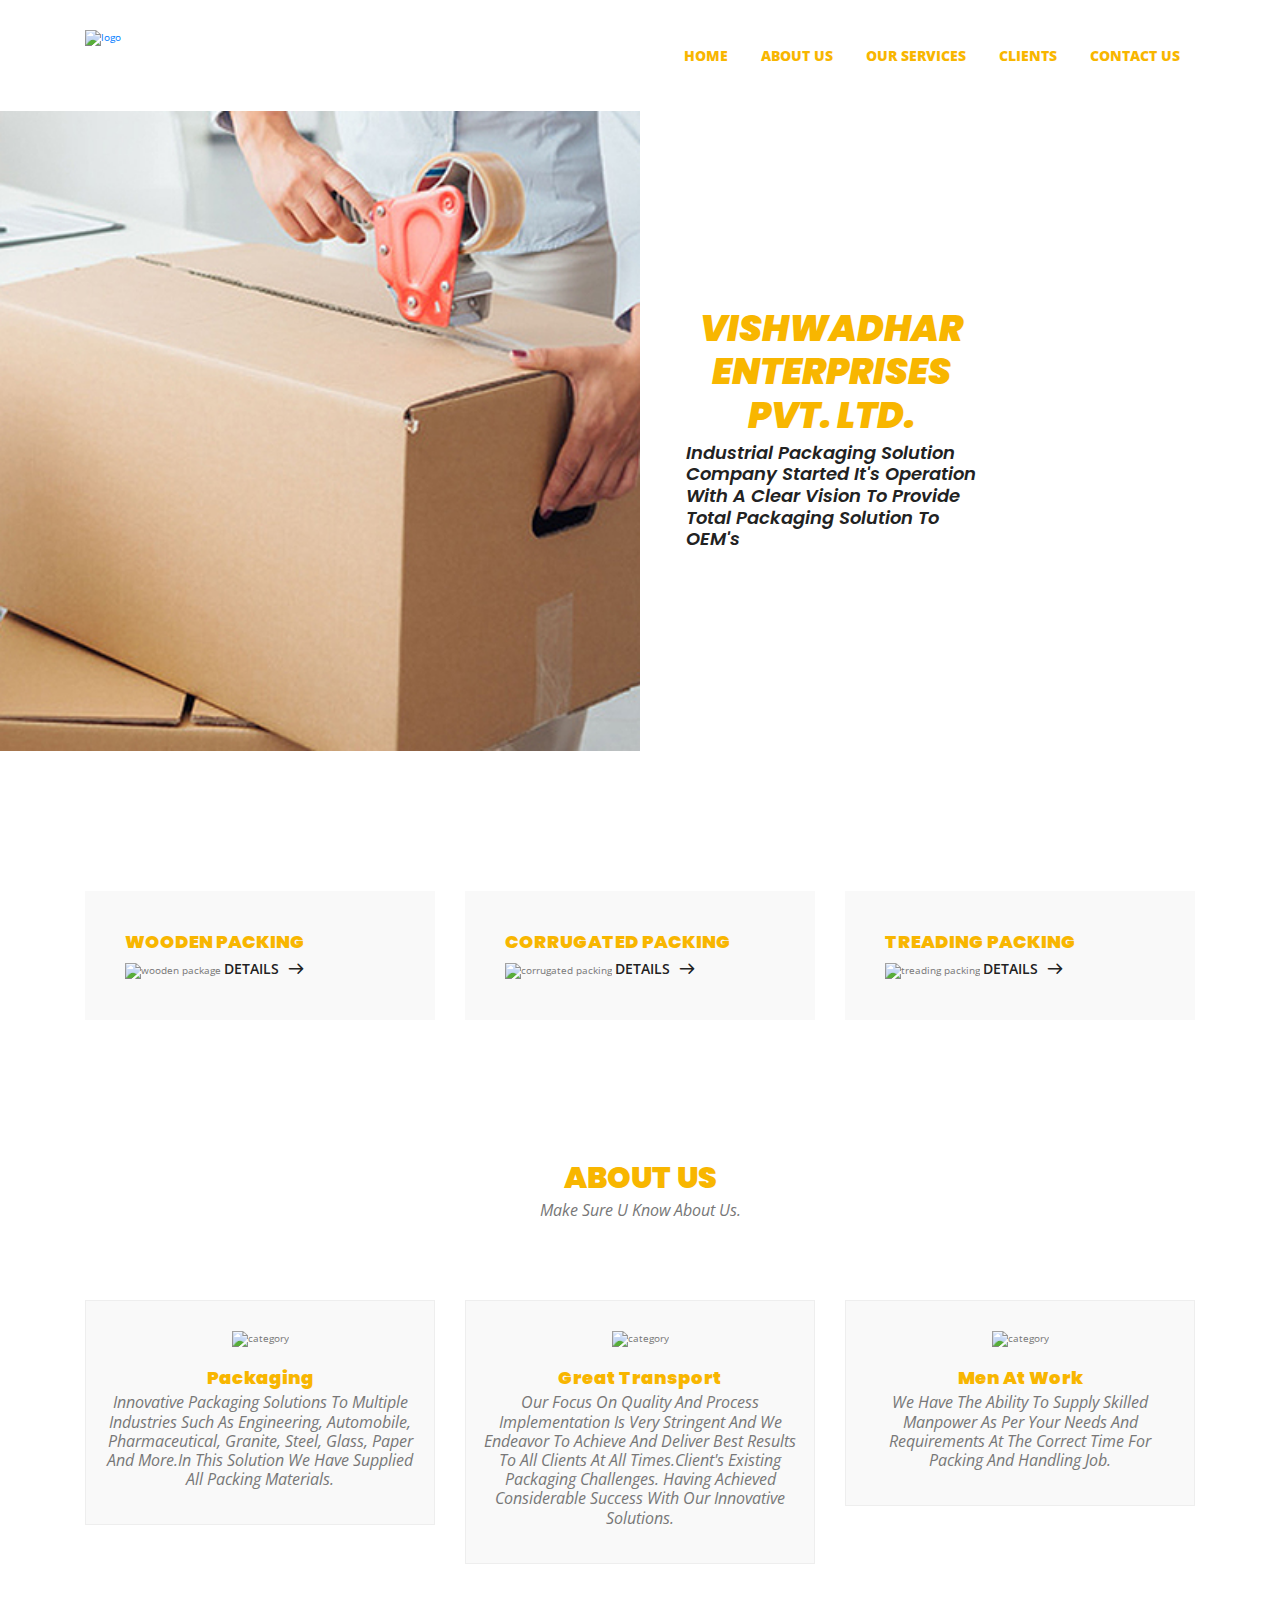
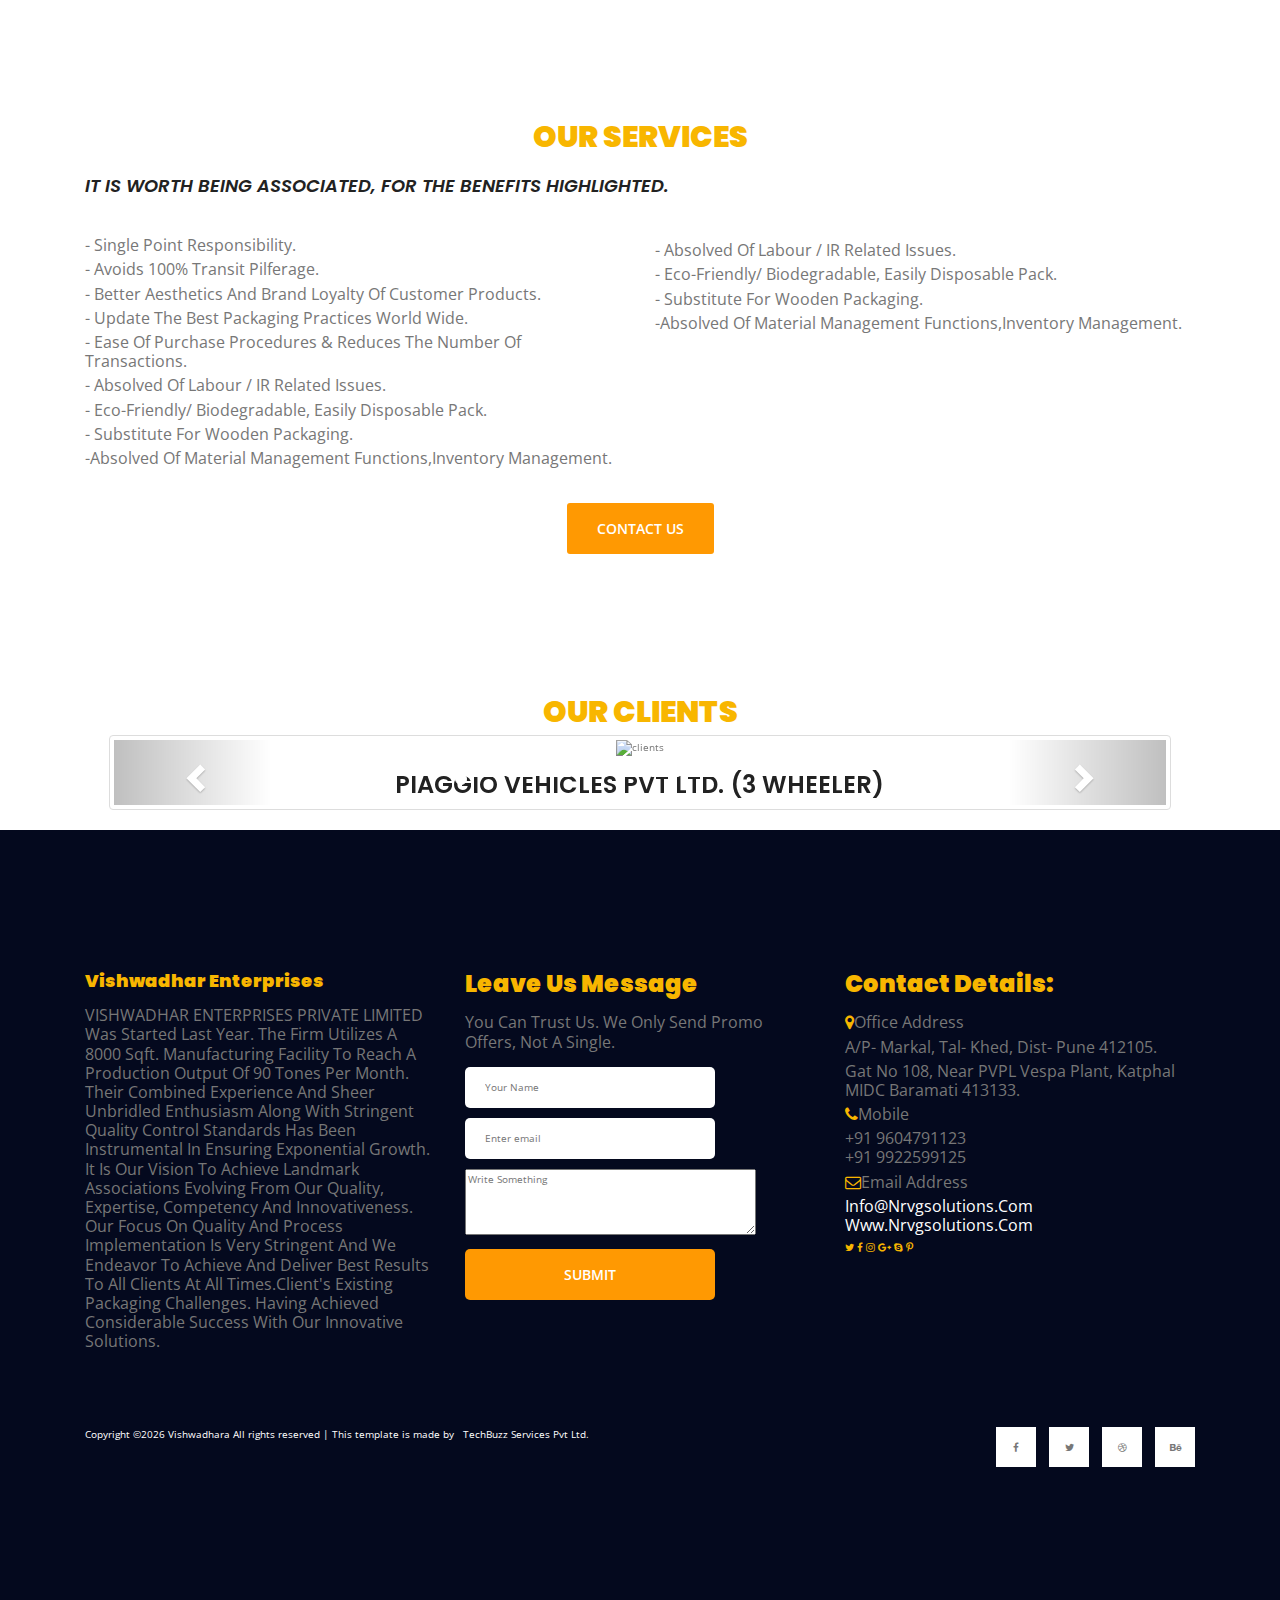
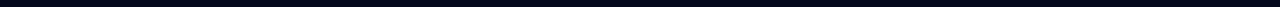
==== Vishwadhara/index.html @ 0bbb14b2 "Add vishwadhara project" ====
<!DOCTYPE html>
<html lang="en">
<head>
    <!-- Required Meta Tags -->
    <meta charset="UTF-8">
    <meta name="viewport" content="width=device-width, initial-scale=1.0">
    <meta http-equiv="X-UA-Compatible" content="ie=edge">
	<meta charset="utf-8">
  <meta name="viewport" content="width=device-width, initial-scale=1">
  <link rel="stylesheet" href="https://maxcdn.bootstrapcdn.com/bootstrap/3.4.0/css/bootstrap.min.css">
  <script src="https://ajax.googleapis.com/ajax/libs/jquery/3.3.1/jquery.min.js"></script>
  <script src="https://maxcdn.bootstrapcdn.com/bootstrap/3.4.0/js/bootstrap.min.js"></script>

    <!-- Page Title -->
    <title>Vishwadhar</title>

    <!-- Favicon -->
    <link rel="shortcut icon" href="C:\Users\m\Desktop\html\Vishwadhar\assets\images\logo\download.png" type="image/x-icon">

    <!-- CSS Files -->
	
    <link rel="stylesheet" href="assets/css/animate-3.7.0.css">
    <link rel="stylesheet" href="assets/css/font-awesome-4.7.0.min.css">
    <link rel="stylesheet" href="assets/fonts/flat-icon/flaticon.css">
    <link rel="stylesheet" href="assets/css/bootstrap-4.1.3.min.css">
    <link rel="stylesheet" href="assets/css/owl-carousel.min.css">
    <link rel="stylesheet" href="assets/css/nice-select.css">
    <link rel="stylesheet" href="assets/css/style.css">
</head>
<style>

.carousel-inner img {
  margin: auto;
}
#logo{
	width:150%;
}

@media screen and (min-width: 480px) {
  #logo{
	width:50%;
}
}

</style>

	
	

<body>
    <!-- Preloader Starts -->
    <div class="preloader" >
        <div class="spinner"></div>
    </div>
    <!-- Preloader End -->

    <!-- Header Area Starts -->
<header class="header-area main-header" >
        <div class="container">
            <div class="row">
                <div class="col-lg-2">
                    <div class="logo-area">
                        <a href="index.html"><img src="" alt="logo" id="logo"></a>
                    </div>
                </div>
                <div class="col-lg-10"  >
                    <div class="custom-navbar" >
					
                        <span></span>
                        <span></span>
                        <span></span>
                    </div>  
                    <div class="main-menu" >
                        <ul>
                            <li class="active"><a href="index.html"><b>HOME</b></a></li>
                            <li><a href="#about"><b>ABOUT US</b></a></li>
                            <li><a href="#our service"><b>OUR SERVICES</b></a></li>
                            
                            <li><a href="#clients"><b>CLIENTS</b></a></li>
                            <li><a href="#contact"><b>CONTACT US</b></a></li>
                        </ul>
                    </div>
                </div>
            </div>
        </div>
    </header>
    <!-- Header Area End -->

    <!-- Banner Area Starts -->
    <section class="banner-area">
        <div class="container-fluid">
            <div class="row">
                <div class="col-lg-6 px-0">
                    <div class="banner-bg"></div>
                </div>
                <div class="col-lg-6 align-self-center">
                    <div class="banner-text">
                        <h1><b><Center><i><strong>VISHWADHAR ENTERPRISES PVT. LTD.</strong></i></b></center></h1>
                        <h4><i>Industrial Packaging Solution company started it's operation with a clear vision to provide Total Packaging Solution to OEM's</i></h4>
						</div>
                </div>
            </div>
        </div>
    </section>
    <!-- Banner Area End -->

 

    <!-- Feature Area Starts -->
    <section class="feature-area section-padding2">
        <div class="container">
            <div class="row">
                <div class="col-lg-4">
                    <div class="single-feature mb-4 mb-lg-0">
					<h4> <b>WOODEN PACKING</b></h4>
                        <img src="C:\Users\m\Desktop\html\Vishwadhar\assets\images\wooden1.jpg"alt="wooden package"">
                        
                        <a href="WoodenPackaging.html" class="secondary-btn">Details<span class="flaticon-next"></span></a>
                    </div>
                </div>
                <div class="col-lg-4">
                    <div class="single-feature mb-4 mb-lg-0">
                        <h4><b>CORRUGATED PACKING</b></h4>
						<img src="C:\Users\m\Desktop\html\Vishwadhar\assets\images\The-Future-of-Corrugated-Board-Packaging-to-2019.jpg"alt="corrugated packing">
                        
                        <a href="corrugated-packing.html" class="secondary-btn">Details<span class="flaticon-next"></span></a>
                    </div>
                </div>
                <div class="col-lg-4">
                    <div class="single-feature">
                        <h4><b>TREADING PACKING</b></h4>
                        <img src="C:\Users\m\Desktop\html\Vishwadhar\assets\images\corrugnatedplastic_06-07-2018_1530867051_09-07-2018_1531126106.jpg"alt="treading packing">
                        <a href="Treading.html" class="secondary-btn">Details<span class="flaticon-next"></span></a>
                    </div>
                </div>
            </div>
        </div>
    </section>
    <!-- Feature Area End -->

    <!-- Category Area Starts -->
    <section class="category-area section-padding">
        <div class="container">
            <div class="row">
                <div class="col-lg-12">
                    <div class="section-top text-center">
                        <h2 id="about"><b>ABOUT US</b></h2>
                        <h5><i>Make sure u know about us.</i></h5>
                    </div>
                </div>
            </div>
            <div class="row">
                <div class="col-md-4">
                    <div class="single-category text-center mb-4">
                        <img src="C:\Users\m\Desktop\html\Vishwadhar\assets\images\800px_COLOURBOX31134327.jpg" alt="category">
                        <h4><b>Packaging</b></h4>
                        <h5><i>Innovative packaging solutions to multiple industries such as Engineering, Automobile, Pharmaceutical, Granite, Steel, Glass, Paper and more.In this solution we have supplied all packing materials.</i></h5>
                    </div>
                </div>
                <div class="col-md-4">
                    <div class="single-category text-center mb-4">
                        <img src="C:\Users\m\Desktop\html\Vishwadhar\assets\images\transportation-icon.png" alt="category">
                        <h4><b>Great Transport</b></h4>
                        <h5><i>Our focus on quality and process implementation is very stringent and we endeavor to achieve and deliver best results to all clients at all times.Client's existing packaging challenges. Having achieved considerable success with our innovative solutions.</i></h5>
                    </div>
                </div>
                <div class="col-md-4">
                    <div class="single-category text-center mb-4">
                        <img src="C:\Users\m\Desktop\html\Vishwadhar\assets\images\maw-service-icon-labour-hire-300x225.png" alt="category">
                        <h4><b>Men At Work</b></h4>
                        <h5><i>We have the ability to supply skilled manpower as per your needs and requirements at the correct time for packing and handling job.</i></h5>
                    </div>
                </div>
            </div>
        </div>
    </section>
    <!-- Category Area End -->

    <!-- Jobs Area Starts -->
    <section class="jobs-area section-padding3">
        <div class="container">
            <div class="row">
                <div class="col-lg-12">
                    <div class="jobs-title">
					<h2 id="our service"> <center><b>OUR SERVICES</b></center></h2>
					    <br>
                      <h4><i>IT IS WORTH BEING ASSOCIATED, FOR THE BENEFITS HIGHLIGHTED.</i></h4>  
                    </div>
                </div>
            </div>
			<div class="row">
			<div class="col-lg-6">
                                        <h5>- Single point responsibility.</h5>
										<h5>- Avoids 100% Transit pilferage.</h5>
										<h5>- Better aesthetics and Brand loyalty of customer Products.</h5>
										<h5>- Update the best packaging practices world wide.</h5>
										<h5>- Ease of purchase procedures & reduces the number of transactions.</h5>
										<h5>- Absolved of Labour / IR related issues.</h5>
										<h5>- Eco-Friendly/ biodegradable, easily disposable pack.</h5>
                                        <h5> - Substitute for wooden packaging.</h5>
										<h5> -Absolved of material management functions,inventory management.</h5>
                                        
                                    
								
                
             </div>
			 <div class="col-lg-6">
			                             <h5></h5>
			                            <h5>- Absolved of Labour / IR related issues.</h5>
										<h5>- Eco-Friendly/ biodegradable, easily disposable pack.</h5>
                                        <h5> - Substitute for wooden packaging.</h5>
										<h5> -Absolved of material management functions,inventory management.</h5>
                                
                            </div>
            </div>
        </div>
                    
                </div>
            </div>
            <div class="more-job-btn mt-5 text-center">
                <a href="#contact" class="template-btn">Contact Us</a>
            </div>
        </div>
    </section>
    <!-- Jobs Area End -->

 

    <!-- Employee Area Starts -->
	<h2 id="clients"><center><b> OUR CLIENTS </b></center></h2>
	<div class="row">
	<div class="col-lg-1">
	</div>
	<div class="col-lg-10">
       <div class="thumbnail">
          <div id="myCarousel" class="carousel slide" data-ride="carousel">
    <!-- Indicators -->
       <ol class="carousel-indicators">
      <li data-target="#myCarousel" data-slide-to="0" class="active"></li>
      <li data-target="#myCarousel" data-slide-to="1"></li>
      <li data-target="#myCarousel" data-slide-to="2"></li>
      <li data-target="#myCarousel" data-slide-to="3"></li>
      <li data-target="#myCarousel" data-slide-to="4"></li>
      <li data-target="#myCarousel" data-slide-to="5"></li>
      <li data-target="#myCarousel" data-slide-to="6"></li>
      <li data-target="#myCarousel" data-slide-to="7"></li>
      </ol>

    <!-- Wrapper for slides -->
    <div class="carousel-inner img">
      <div class="item active">
	  <div class="image-center">
        <center><img src="C:\Users\m\Desktop\html\Vishwadhar\assets\images\piaggio.png" alt="clients" align="self-center";></center>
      </div><br>
	  <center><h3> PIAGGIO VEHICLES PVT LTD. (3 WHEELER)</h3></center>
	  </div>

      <div class="item">
      	<div class="image center">
        <center><img src="C:\Users\m\Desktop\html\Vishwadhar\assets\images\piaggio.png" alt="clients"></center>
        </div><br>
        <center><h3>PIAGGIO VEHICLES PVT LTD.(VESPA)</h3></center>
      </div>
    
      <div class="item">
	  <div class="image center">
        <center><img src="C:\Users\m\Desktop\html\Vishwadhar\assets\images\cdkpack.jpg" alt="clients"></center>
      </div><br>
       <center> <h3>CKDPACK.COM GLOBAL PACKING AND LOGISTICS.</h3></center>
      </div>
      <div class="item">
	  <div class="image center">
        <center><img src="C:\Users\m\Desktop\html\Vishwadhar\assets\images\subod.jpg" alt="clients"></center>
      </div><br>
        <center><h3>SUBODHAN CAPACITORS PVT. LTD.</h3></center>
      </div>
      <div class="item">
	  <div class="image center">
        <center><img src="C:\Users\m\Desktop\html\Vishwadhar\assets\images\crystal.jpg" alt="clients"></center>
      </div><br>
        <center><h3>CRYSTAL INDUSTRIAL SYNDICATE PVT. LTD.</h3></center>
      </div>
      <div class="item">
	  <div class="image center">
        <center><img src="C:\Users\m\Desktop\html\Vishwadhar\assets\images\cotton.png" alt="clients"></center>
      </div><br>
       <center> <h3>COTTONKING PVT. LTD.</h3></center>
      </div>
      <div class="item">
	  <div class="image center">
        <center><img src="C:\Users\m\Desktop\html\Vishwadhar\assets\images\gayatri.jpg" alt="clients"></center>
      </div><br>
       <center> <h3>GAYATHRI ENTERPRISES </h3></center>
      </div>
      <div class="item">
	  <div class="image center">
       <center> <img src="C:\Users\m\Desktop\html\Vishwadhar\assets\images\nira.jpg" alt="clients"></center>
      </div><br>
       <center> <h3>NIRA VALLEY GRAPE WINE PVT LTD.</h3></center>
      </div>
	  <div class="item">
	  <div class="image center">
        <center><img src="C:\Users\m\Desktop\html\Vishwadhar\assets\images\pennar.png" alt="clients"></center>
      </div><br>
        <center><h3>PENNAR ENGINEERED BUILDING SYSTEMS</h3></center>
      </div>
	  <div class="item">
	  <div class="image center">
        <center><img src="C:\Users\m\Desktop\html\Vishwadhar\assets\images\kalyani-technoforge-.jpg" alt="clients"></center>
      </div class="coursel"><br>
        <center><h3>KALYANI TECHNOFORGE</h3><center>
      </div>
	  <div class="item">
	  <div class="image center">
        <center><img src="C:\Users\m\Desktop\html\Vishwadhar\assets\images\praj.jpg" alt="clients"></center>
      </div><br>
        <center><h3>PRAJ INDUSTRIES</h3></center>
      </div>
    </div>

    <!-- Left and right controls -->
    <a class="left carousel-control" href="#myCarousel" data-slide="prev">
      <span class="glyphicon glyphicon-chevron-left"></span>
      <span class="sr-only">Previous</span>
    </a>
    <a class="right carousel-control" href="#myCarousel" data-slide="next">
      <span class="glyphicon glyphicon-chevron-right"></span>
      <span class="sr-only">Next</span>
    </a>
  </div>
        </div>
      </div> 
	 </div>
	<div class="col-lg-1">
	</div>
	</div>
	
    <!-- Employee Area End --> 

    <!-- Footer Area Starts -->
    <footer class="footer-area section-padding">
            <div class="footer-widget">
                <div class="container">
                    <div class="row">
                        <div class="col-lg-4">
                            <div class="single-widget-home mb-5 mb-lg-0">
                                <h4 class="mb-4"><b>Vishwadhar Enterprises </b></h4>
                                <ul>
                                  <h5>VISHWADHAR ENTERPRISES PRIVATE LIMITED was started last year. The firm utilizes a 8000 sqft. manufacturing facility to reach a production output of 90 tones per month. Their combined experience and sheer unbridled enthusiasm along with stringent Quality Control standards has been instrumental in ensuring exponential growth.

It is our vision to achieve landmark associations evolving from our quality, expertise, competency and innovativeness. Our focus on quality and process implementation is very stringent and we endeavor to achieve and deliver best results to all clients at all times.Client's existing packaging challenges. Having achieved considerable success with our innovative solutions.</h5>
                                </ul>
                            </div>
                        </div>
                        <div class="col-lg-4">
                            <div class="single-widget-home mb-5 mb-lg-0">
                                <h3 class="mb-4"><b>Leave us message</b></h3>
                                <h5 class="mb-4">You can trust us. we only send promo offers, not a single.</h5>  
                                <form action="#">
                                    <div class="form-group">
								    	<input type="text"  name="name" rows="2" cols="48" placeholder="Your Name" required>
								  	</div>
								    <div class="form-group">
								    	<input type="email"  name="email" rows="2" cols="48" placeholder="Enter email" required>

								    </div>
								    <div class="form-group">
								    	<textarea type="text" name="message" rows="4" cols="45" placeholder="Write Something" required></textarea>
								    </div>

								    <div class="form-group">
								    <input type="submit" class="template-btn" name="submit" value="Submit"/>
								  	</div>
                                </form>
                            </div>
                        </div>
                        <div class="col-lg-4">
                            <div class="single-widge-home">
                                <h3 id="contact" class="mb-4"><b>Contact details:</b></h3>
                                <ul>

									<li class="address-sub"><h5><b><i class="fa fa-map-marker"></b></i>Office Address</h5></li>
										<h5>
											A/P- Markal, Tal- Khed, Dist- Pune 412105.
										</h5>
										<h5>
											Gat No 108, Near PVPL Vespa plant, Katphal MIDC Baramati 413133.
										</h5>
											

										
									<li class="address-sub"><h5><b><i class="fa fa-phone"></b></i>Mobile</h5></li>
										<h5>

											+91 9604791123<br>
											 +91 9922599125

										</h5>
									<li class="address-sub"><h5><b><i class="fa fa-envelope-o"></b></i>Email Address</h5></li>
										<h5>
											<a href="mailto:info@nrvgsolutions.com">info@nrvgsolutions.com</a><br>
											<a href="http://www.nrvgsolutions.com/">www.nrvgsolutions.com</a>

										</h5>


								</ul>
								<div class="social">
									<a href="#"><b><i class="fa fa-twitter"></b></i></a>
									<a href="#"><b><i class="fa fa-facebook"></b></i></a>
									<a href="#"><b><i class="fa fa-instagram"></b></i></a>
									<a href="#"><b><i class="fa fa-google-plus"></b></i></a>
									<a href="#"><b><i class="fa fa-skype"></b></i></a>

									<a href="admin/"><b><i class="fa fa-pinterest-p"></b></i></a>
									
									
								</div>
                            </div>
                        </div>
                    </div>
                </div>
            </div>
            <div class="footer-copyright">
                <div class="container">
                    <div class="row">
                        <div class="col-lg-8 col-md-6">
                            <span><!-- Link back to Colorlib can't be removed. Template is licensed under CC BY 3.0. -->
Copyright &copy;<script>document.write(new Date().getFullYear());</script>  Vishwadhara All rights reserved | This template is made by <a href="http://techbuzzbusinessgroup.com" target="_blink">&nbsp&nbspTechBuzz Services Pvt Ltd.</a>
<!-- Link back to Colorlib can't be removed. Template is licensed under CC BY 3.0. -->
</span>
                        </div>
                        <div class="col-lg-4 col-md-6">
                            <div class="social-icons">
                                <ul>
                                    <li><a href="#"><i class="fa fa-facebook"></i></a></li>
                                    <li><a href="#"><i class="fa fa-twitter"></i></a></li>
                                    <li><a href="#"><i class="fa fa-dribbble"></i></a></li>
                                    <li><a href="#"><i class="fa fa-behance"></i></a></li>
                                </ul>
                            </div>
                        </div>
                    </div>
                </div>
            </div>
        </footer>
        <!-- Footer Area End -->


    <!-- Javascript -->
    <script src="assets/js/vendor/jquery-2.2.4.min.js"></script>
	<script src="assets/js/vendor/bootstrap-4.1.3.min.js"></script>
    <script src="assets/js/vendor/wow.min.js"></script>
    <script src="assets/js/vendor/owl-carousel.min.js"></script>
    <script src="assets/js/vendor/jquery.nice-select.min.js"></script>
    <script src="assets/js/vendor/ion.rangeSlider.js"></script>
    <script src="assets/js/main.js"></script>
</body>
</html>
---- Vishwadhara/assets/fonts/flat-icon/flaticon.css ----
/*
  	Flaticon icon font: Flaticon
  	Creation date: 18/12/2018 12:08
  	*/

@font-face {
  font-family: "Flaticon";
  src: url("./Flaticon.eot");
  src: url("./Flaticon.eot?#iefix") format("embedded-opentype"),
       url("./Flaticon.woff") format("woff"),
       url("./Flaticon.ttf") format("truetype"),
       url("./Flaticon.svg#Flaticon") format("svg");
  font-weight: normal;
  font-style: normal;
}

@media screen and (-webkit-min-device-pixel-ratio:0) {
  @font-face {
    font-family: "Flaticon";
    src: url("./Flaticon.svg#Flaticon") format("svg");
  }
}

[class^="flaticon-"]:before, [class*=" flaticon-"]:before,
[class^="flaticon-"]:after, [class*=" flaticon-"]:after {   
  font-family: Flaticon;
        font-size: 20px;
font-style: normal;
margin-left: 20px;
}

.flaticon-next:before { content: "\f100"; }
.flaticon-back:before { content: "\f101"; }
.flaticon-down-arrow:before { content: "\f102"; }
---- Vishwadhara/assets/css/nice-select.css ----
.nice-select {
  -webkit-tap-highlight-color: transparent;
  background-color: #fff;
  border-radius: 5px;
  border: solid 1px #e8e8e8;
  box-sizing: border-box;
  clear: both;
  cursor: pointer;
  display: block;
  float: left;
  font-family: inherit;
  font-size: 14px;
  font-weight: normal;
  height: 42px;
  line-height: 40px;
  outline: none;
  padding-left: 18px;
  padding-right: 30px;
  position: relative;
  text-align: left !important;
  -webkit-transition: all 0.2s ease-in-out;
  transition: all 0.2s ease-in-out;
  -webkit-user-select: none;
     -moz-user-select: none;
      -ms-user-select: none;
          user-select: none;
  white-space: nowrap;
  width: auto; }
  .nice-select:hover {
    border-color: #dbdbdb; }
  .nice-select:active, .nice-select.open, .nice-select:focus {
    border-color: #999; }
  .nice-select:after {
    border-bottom: 2px solid #999;
    border-right: 2px solid #999;
    content: '';
    display: block;
    height: 5px;
    margin-top: -4px;
    pointer-events: none;
    position: absolute;
    right: 12px;
    top: 50%;
    -webkit-transform-origin: 66% 66%;
        -ms-transform-origin: 66% 66%;
            transform-origin: 66% 66%;
    -webkit-transform: rotate(45deg);
        -ms-transform: rotate(45deg);
            transform: rotate(45deg);
    -webkit-transition: all 0.15s ease-in-out;
    transition: all 0.15s ease-in-out;
    width: 5px; }
  .nice-select.open:after {
    -webkit-transform: rotate(-135deg);
        -ms-transform: rotate(-135deg);
            transform: rotate(-135deg); }
  .nice-select.open .list {
    opacity: 1;
    pointer-events: auto;
    -webkit-transform: scale(1) translateY(0);
        -ms-transform: scale(1) translateY(0);
            transform: scale(1) translateY(0); }
  .nice-select.disabled {
    border-color: #ededed;
    color: #999;
    pointer-events: none; }
    .nice-select.disabled:after {
      border-color: #cccccc; }
  .nice-select.wide {
    width: 100%; }
    .nice-select.wide .list {
      left: 0 !important;
      right: 0 !important; }
  .nice-select.right {
    float: right; }
    .nice-select.right .list {
      left: auto;
      right: 0; }
  .nice-select.small {
    font-size: 12px;
    height: 36px;
    line-height: 34px; }
    .nice-select.small:after {
      height: 4px;
      width: 4px; }
    .nice-select.small .option {
      line-height: 34px;
      min-height: 34px; }
  .nice-select .list {
    background-color: #fff;
    border-radius: 5px;
    box-shadow: 0 0 0 1px rgba(68, 68, 68, 0.11);
    box-sizing: border-box;
    margin-top: 4px;
    opacity: 0;
    overflow: hidden;
    padding: 0;
    pointer-events: none;
    position: absolute;
    top: 100%;
    left: 0;
    -webkit-transform-origin: 50% 0;
        -ms-transform-origin: 50% 0;
            transform-origin: 50% 0;
    -webkit-transform: scale(0.75) translateY(-21px);
        -ms-transform: scale(0.75) translateY(-21px);
            transform: scale(0.75) translateY(-21px);
    -webkit-transition: all 0.2s cubic-bezier(0.5, 0, 0, 1.25), opacity 0.15s ease-out;
    transition: all 0.2s cubic-bezier(0.5, 0, 0, 1.25), opacity 0.15s ease-out;
    z-index: 9; }
    .nice-select .list:hover .option:not(:hover) {
      background-color: transparent !important; }
  .nice-select .option {
    cursor: pointer;
    font-weight: 400;
    line-height: 40px;
    list-style: none;
    min-height: 40px;
    outline: none;
    padding-left: 18px;
    padding-right: 29px;
    text-align: left;
    -webkit-transition: all 0.2s;
    transition: all 0.2s; }
    .nice-select .option:hover, .nice-select .option.focus, .nice-select .option.selected.focus {
      background-color: #f6f6f6; }
    .nice-select .option.selected {
      font-weight: bold; }
    .nice-select .option.disabled {
      background-color: transparent;
      color: #999;
      cursor: default; }

.no-csspointerevents .nice-select .list {
  display: none; }

.no-csspointerevents .nice-select.open .list {
  display: block; }
---- Vishwadhara/assets/css/style.css ----
@import url("https://fonts.googleapis.com/css?family=Poppins:400,500,600,700");@import url("https://fonts.googleapis.com/css?family=Open+Sans:400,400i,600");body{color:#777;font-family:"Open Sans",sans-serif;font-weight:400}h1{color:#222;text-transform:uppercase;font-family:"Poppins",sans-serif;font-size:50px;font-weight:700}h2{color:#222;font-family:"Poppins",sans-serif;font-size:36px;font-weight:600}h3{color:#222;text-transform:capitalize;font-family:"Poppins",sans-serif;font-size:20px;font-weight:600}h4{color:#222;font-family:"Poppins",sans-serif;text-transform:capitalize;font-size:18px;font-weight:600}h5{color:#777;font-family:"Open Sans",sans-serif;text-transform:capitalize;font-size:16px;font-weight:400}h6{color:#777;font-family:"Open Sans",sans-serif;text-transform:uppercase;font-size:14px;font-weight:600}ul{margin:0;padding:0;list-style:none}a:hover{text-decoration:none}a:focus{text-decoration:none}input:focus,textarea:focus{outline:none}.spinner{width:40px;height:40px;margin:100px auto;background-color:#ff9902;border-radius:100%;-webkit-animation:sk-scaleout 1.0s infinite ease-in-out;animation:sk-scaleout 1.0s infinite ease-in-out}@-webkit-keyframes sk-scaleout{0%{-webkit-transform:scale(0)}100%{-webkit-transform:scale(1);opacity:0}}@keyframes sk-scaleout{0%{-webkit-transform:scale(0);transform:scale(0)}100%{-webkit-transform:scale(1);transform:scale(1);opacity:0}}.preloader{position:fixed;top:0;left:0;width:100%;height:100%;background:#fff;z-index:5}.preloader .spinner{position:absolute;top:50%;left:50%;margin:0;-webkit-transform:translate(-50%, -50%);-moz-transform:translate(-50%, -50%);-ms-transform:translate(-50%, -50%);-o-transform:translate(-50%, -50%);transform:translate(-50%, -50%)}.main-menu ul{float:right}@media (min-width: 768px) and (max-width: 991.98px){.main-menu ul{display:none;float:left;position:absolute;top:30px;left:0;z-index:4;background:#f9f9f9;width:100%;padding:20px 20px 30px}}@media (min-width: 576px) and (max-width: 767.98px){.main-menu ul{display:none;float:left;position:absolute;top:30px;left:0;z-index:4;background:#f9f9f9;width:100%;padding:20px 20px 30px}}@media (max-width: 575.98px){.main-menu ul{display:none;float:left;position:absolute;top:30px;left:0;z-index:4;background:#f9f9f9;width:100%;padding:20px 20px 30px}}.main-menu ul li{display:inline;position:relative}@media (min-width: 768px) and (max-width: 991.98px){.main-menu ul li{display:block}}@media (min-width: 576px) and (max-width: 767.98px){.main-menu ul li{display:block}}@media (max-width: 575.98px){.main-menu ul li{display:block}}.main-menu ul li a{color:#222;font-family:"Open Sans",sans-serif;text-transform:uppercase;font-size:14px;font-weight:600;display:inline-block;padding:15px}.main-menu ul li:hover ul.sub-menu{filter:progid:DXImageTransform.Microsoft.Alpha(Opacity=100);opacity:1;visibility:visible;top:100%;left:30px}.main-menu ul li ul.sub-menu{padding:10px;filter:progid:DXImageTransform.Microsoft.Alpha(Opacity=0);opacity:0;visibility:hidden;position:absolute;top:250%;left:0;width:250px;background:#f9f9f9;z-index:5;-webkit-transition:.5s;-moz-transition:.5s;-o-transition:.5s;transition:.5s}.main-menu ul li ul.sub-menu li{display:block}.main-menu ul li ul.sub-menu li a{-webkit-transition:.3s;-moz-transition:.3s;-o-transition:.3s;transition:.3s}.main-menu ul li ul.sub-menu li a:hover{color:#ff9902}.main-menu .menu-btn{display:inline;margin-left:60px}@media (min-width: 992px) and (max-width: 1199.98px){.main-menu .menu-btn{margin-left:0}}@media (min-width: 768px) and (max-width: 991.98px){.main-menu .menu-btn{margin-left:0}.main-menu .menu-btn .login{display:block}}@media (min-width: 576px) and (max-width: 767.98px){.main-menu .menu-btn{margin-left:0}.main-menu .menu-btn .login{display:block}}@media (max-width: 575.98px){.main-menu .menu-btn{margin-left:0}.main-menu .menu-btn .login{display:block}}@media (min-width: 768px) and (max-width: 991.98px){.main-menu.main-menu-light ul{background:#04091e}}@media (min-width: 576px) and (max-width: 767.98px){.main-menu.main-menu-light ul{background:#04091e}}@media (max-width: 575.98px){.main-menu.main-menu-light ul{background:#04091e}}.main-menu.main-menu-light ul ul.sub-menu{background:#04091e}.main-menu.main-menu-light a{color:#fff}.custom-navbar{position:absolute;top:-42px;right:15px;background:#ff9902;padding:7px 10px;-webkit-border-radius:3px;-moz-border-radius:3px;-ms-border-radius:3px;-o-border-radius:3px;border-radius:3px;-webkit-transition:.2s;-moz-transition:.2s;-o-transition:.2s;transition:.2s;cursor:pointer;display:none}@media (min-width: 768px) and (max-width: 991.98px){.custom-navbar{display:block}}@media (min-width: 576px) and (max-width: 767.98px){.custom-navbar{display:block}}@media (max-width: 575.98px){.custom-navbar{display:block}}.custom-navbar span{background:#fff;display:block;width:30px;margin:6px 0;height:2px}.header-area.main-header{padding:30px 0}.header-top{position:fixed;padding:30px 0}.header-top img{margin-top:10px}.header-top .template-btn{margin-left:30px}@media (min-width: 992px) and (max-width: 1199.98px){.header-top .template-btn{margin-left:0}}@media (min-width: 768px) and (max-width: 991.98px){.header-top .template-btn{margin-left:15px;margin-top:15px}}@media (min-width: 576px) and (max-width: 767.98px){.header-top .template-btn{margin-left:15px;margin-top:15px}}@media (max-width: 575.98px){.header-top .template-btn{margin-left:15px;margin-top:15px}}.banner-area .banner-bg{width:100%;height:640px;background-color:#b0b0b0;background-image:url("../images/banner-bg.jpg");background-repeat:no-repeat;background-position:center;background-size:cover}@media (min-width: 768px) and (max-width: 991.98px){.banner-area .banner-bg{height:500px}}@media (min-width: 576px) and (max-width: 767.98px){.banner-area .banner-bg{height:350px}}@media (max-width: 575.98px){.banner-area .banner-bg{height:300px}}.banner-area .banner-text{padding:0 47% 0 5%}@media (min-width: 992px) and (max-width: 1199.98px){.banner-area .banner-text{padding:0 5%}}@media (min-width: 768px) and (max-width: 991.98px){.banner-area .banner-text{padding:50px 5%}}@media (min-width: 576px) and (max-width: 767.98px){.banner-area .banner-text{padding:50px 5%}}@media (max-width: 575.98px){.banner-area .banner-text{padding:50px 5%}}.banner-area .banner-text h1 span{color:#ff9902}.search-bg{margin-top:-50px;position:relative;z-index:1}@media (min-width: 768px) and (max-width: 991.98px){.search-bg{margin-top:0}}@media (min-width: 576px) and (max-width: 767.98px){.search-bg{margin-top:0}}@media (max-width: 575.98px){.search-bg{margin-top:100px}}.search-bg form{background:#ff9902;padding:40px}.search-bg form input{width:280px;display:inline-block;border:none;-webkit-border-radius:5px;-moz-border-radius:5px;-ms-border-radius:5px;-o-border-radius:5px;border-radius:5px;padding:0 20px}@media (min-width: 992px) and (max-width: 1199.98px){.search-bg form input{width:220px}}@media (min-width: 768px) and (max-width: 991.98px){.search-bg form input{width:150px}}@media (min-width: 576px) and (max-width: 767.98px){.search-bg form input{width:100%;margin-bottom:20px;padding:16px 20px}}@media (max-width: 575.98px){.search-bg form input{width:100%;margin-bottom:20px;padding:16px 20px}}.search-bg form .template-btn{border:none;background:#111;cursor:pointer}.search-bg form .template-btn:hover{color:#222 !important;background:#f9f9f9}.nice-select{width:280px;height:55px;display:inline-block;border:none;-webkit-border-radius:5px;-moz-border-radius:5px;-ms-border-radius:5px;-o-border-radius:5px;border-radius:5px;padding:0 20px}@media (min-width: 992px) and (max-width: 1199.98px){.nice-select{width:220px}}@media (min-width: 768px) and (max-width: 991.98px){.nice-select{width:150px}}@media (min-width: 576px) and (max-width: 767.98px){.nice-select{width:100%;margin-bottom:20px;padding:16px 20px}}@media (max-width: 575.98px){.nice-select{width:100%;margin-bottom:20px;padding:16px 20px}}.nice-select span.current{font-size:16px;display:inline-block;line-height:56px}@media (min-width: 576px) and (max-width: 767.98px){.nice-select span.current{line-height:0px}}@media (max-width: 575.98px){.nice-select span.current{line-height:0px}}.nice-select .list{width:100%}.feature-area .single-feature{padding:40px;background:#f9f9f9;-webkit-transition:.3s;-moz-transition:.3s;-o-transition:.3s;transition:.3s}.feature-area .single-feature:hover{background:#FFFACD;-webkit-box-shadow:0px 10px 30px rgba(0,0,0,0.1);-moz-box-shadow:0px 10px 30px rgba(0,0,0,0.1);box-shadow:0px 10px 30px rgba(0,0,0,0.5)}.single-category{padding:30px 16px;background:#f9f9f9;border:1px solid #eee;-webkit-transition:.-20s;-moz-transition:.3s;-o-transition:.3s;transition:.3s}.single-category:hover{background:#FFFACD;border:1px solid transparent;-webkit-box-shadow:0px 10px 30px rgba(0,0,0,0.1);-moz-box-shadow:0px 10px 30px rgba(0,0,0,0.1);box-shadow:0px 10px 30px rgba(0,0,0,0.5)}.single-category img{margin-bottom:20px}.jobs-title{margin-bottom:40px}.jobs-tab{margin-bottom:40px;text-align:right;float:right}@media (max-width: 575.98px){.jobs-tab{text-align:left;float:left}}.jobs-tab li{display:inline-block;padding:3px 0;margin-left:40px;position:relative}@media (max-width: 575.98px){.jobs-tab li{margin-left:0;margin-right:24px;margin-bottom:10px}}.jobs-tab li:after{content:'';position:absolute;bottom:0;right:0;width:30px;height:1px;background:#222;-webkit-transition:.5s;-moz-transition:.5s;-o-transition:.5s;transition:.5s;filter:progid:DXImageTransform.Microsoft.Alpha(Opacity=0);opacity:0;visibility:hidden}.jobs-tab li:hover:after{filter:progid:DXImageTransform.Microsoft.Alpha(Opacity=100);opacity:1;visibility:visible}.jobs-tab .active{color:#ff9902}.jobs-tab .active:after{filter:progid:DXImageTransform.Microsoft.Alpha(Opacity=100);opacity:1;visibility:visible}.single-job{padding:40px 50px;background:#f9f9f9;-webkit-border-radius:3px;-moz-border-radius:3px;-ms-border-radius:3px;-o-border-radius:3px;border-radius:3px;-webkit-transition:.5s;-moz-transition:.5s;-o-transition:.5s;transition:.5s}@media (min-width: 576px) and (max-width: 767.98px){.single-job{padding:40px 30px}}@media (max-width: 575.98px){.single-job{padding:40px 20px}}.single-job:hover{background:#fff;-webkit-box-shadow:0 10px 20px rgba(0,0,0,0.1);-moz-box-shadow:0 10px 20px rgba(0,0,0,0.1);box-shadow:0 10px 20px rgba(0,0,0,0.1)}.single-job .job-text i{font-size:14px;width:10px;height:10px;margin-right:10px}@media (min-width: 768px) and (max-width: 991.98px){.single-job .job-img{margin:30px 0}}@media (min-width: 576px) and (max-width: 767.98px){.single-job .job-img{margin:30px 0}}@media (max-width: 575.98px){.single-job .job-img{margin:30px 0}}.single-job .job-btn{text-align:center}@media (min-width: 768px) and (max-width: 991.98px){.single-job .job-btn{text-align:left}}@media (min-width: 576px) and (max-width: 767.98px){.single-job .job-btn{text-align:left}}@media (max-width: 575.98px){.single-job .job-btn{text-align:left}}.single-job .job-btn .job-btn1,.single-job .job-btn .job-btn2,.single-job .job-btn .job-btn3,.single-job .job-btn .job-btn4{margin-bottom:10px;display:block;background:#00afed}.single-job .job-btn .job-btn1:hover,.single-job .job-btn .job-btn2:hover,.single-job .job-btn .job-btn3:hover,.single-job .job-btn .job-btn4:hover{background:#222}@media (min-width: 768px) and (max-width: 991.98px){.single-job .job-btn .job-btn1,.single-job .job-btn .job-btn2,.single-job .job-btn .job-btn3,.single-job .job-btn .job-btn4{display:inline-block;margin-right:10px}}@media (min-width: 576px) and (max-width: 767.98px){.single-job .job-btn .job-btn1,.single-job .job-btn .job-btn2,.single-job .job-btn .job-btn3,.single-job .job-btn .job-btn4{display:inline-block;margin-right:10px}}@media (max-width: 575.98px){.single-job .job-btn .job-btn1,.single-job .job-btn .job-btn2,.single-job .job-btn .job-btn3,.single-job .job-btn .job-btn4{display:inline-block;margin-right:10px}}.single-job .job-btn .job-btn2{background:#cc2229}.single-job .job-btn .job-btn3{background:#0088cc}.single-job .job-btn .job-btn4{background:#2dc100}.nav-tabs .nav-item.show .nav-link,.nav-tabs .nav-link.active{color:#ff9902}.nav-tabs .nav-link{border:none;border-top-left-radius:.25rem;border-top-right-radius:.25rem}.nav-link{color:#222;display:block;padding:0}.nav-tabs{border-bottom:none}.newsletter-area{background-color:#f9f9f9;background-image:url("../images/newsletter-bg.jpg");background-repeat:no-repeat;background-position:center;background-size:cover;position:relative;text-align:center;z-index:1}.newsletter-area:after{content:'';position:absolute;top:0;left:0;width:100%;height:100%;background:rgba(1,2,12,0.6);z-index:-1}.newsletter-area h2,.newsletter-area p{color:#fff}.newsletter-area input{display:inline-block;margin:auto;width:360px;border:none;-webkit-border-radius:5px;-moz-border-radius:5px;-ms-border-radius:5px;-o-border-radius:5px;border-radius:5px;padding:13px 20px}@media (min-width: 576px) and (max-width: 767.98px){.newsletter-area input{width:300px}}@media (max-width: 575.98px){.newsletter-area input{width:100%}}.newsletter-area .template-btn{margin-left:10px}@media (max-width: 575.98px){.newsletter-area .template-btn{margin-left:0;margin-top:30px}}.single-slide:hover .hover-state{filter:progid:DXImageTransform.Microsoft.Alpha(Opacity=100);opacity:1;visibility:visible}.slide-img{width:100%;height:210px;background:#b0b0b0;background-repeat:no-repeat;background-position:top;background-size:cover;position:relative}@media (min-width: 768px) and (max-width: 991.98px){.slide-img{height:280px}}@media (max-width: 575.98px){.slide-img{height:260px}}.slide-img .hover-state{position:absolute;top:0;left:0;width:100%;height:100%;background:rgba(255,153,2,0.7);-webkit-transition:.5s;-moz-transition:.5s;-o-transition:.5s;transition:.5s;filter:progid:DXImageTransform.Microsoft.Alpha(Opacity=0);opacity:0;visibility:hidden}.slide-img .hover-state .hover-text{position:absolute;width:100%;left:50%;bottom:10px;transform:translateX(-50%)}.slide-img .hover-state .hover-text h3,.slide-img .hover-state .hover-text h5{color:#fff}.employee1{background-image:url("../images/employee1.jpg")}.employee2{background-image:url("../images/employee2.jpg")}.slide-text{padding:30px 30px 15px;position:relative;background:#fff;-webkit-box-shadow:0 7px 20px rgba(0,0,0,0.1);-moz-box-shadow:0 7px 20px rgba(0,0,0,0.1);box-shadow:0 7px 20px rgba(0,0,0,0.1);margin-left:-10px;margin-right:10px}@media (max-width: 575.98px){.slide-text{margin-right:0;margin-bottom:20px}}.slide-text i{color:#ff9902;position:absolute;top:15px;left:15px;font-size:20px;filter:progid:DXImageTransform.Microsoft.Alpha(Opacity=70);opacity:.7}.single-news:hover a{color:#ff9902}.news-img{width:100%;height:280px;background-color:#b0b0b0;background-repeat:no-repeat;background-position:center;background-size:cover;-webkit-border-radius:5px;-moz-border-radius:5px;-ms-border-radius:5px;-o-border-radius:5px;border-radius:5px}.news-img1{background-image:url("../images/news1.jpg")}.news-img2{background-image:url("../images/news2.jpg")}.news-img3{background-image:url("../images/news3.jpg")}.news-tag li{display:inline-block}.news-tag li i{font-size:14px;width:10px;height:10px;margin-right:10px}.news-tag span{width:1px;height:12px;background:#777;display:block}.news-title a{color:#222;-webkit-transition:.5s;-moz-transition:.5s;-o-transition:.5s;transition:.5s}.download-area{background:#f9f9f9}.download-area .download-text{padding:0 10% 0 42%;margin-top:50px}@media (min-width: 992px) and (max-width: 1199.98px){.download-area .download-text{padding:0 5%;margin-top:0}}@media (min-width: 768px) and (max-width: 991.98px){.download-area .download-text{padding:0 5%;margin-top:0;margin-bottom:20px}}@media (min-width: 576px) and (max-width: 767.98px){.download-area .download-text{padding:0 5%;margin-top:0;margin-bottom:20px}}@media (max-width: 575.98px){.download-area .download-text{padding:0 5%;margin-top:0;margin-bottom:20px}}.download-area .download-img{width:100%;height:460px;background-image:url("../images/mobile.png");background-repeat:no-repeat;background-position:center}@media (min-width: 992px) and (max-width: 1199.98px){.download-area .download-img{height:300px;background-size:cover}}@media (min-width: 768px) and (max-width: 991.98px){.download-area .download-img{background-size:cover}}@media (min-width: 576px) and (max-width: 767.98px){.download-area .download-img{width:90%;height:300px;background-size:cover}}@media (max-width: 575.98px){.download-area .download-img{width:90%;height:180px;background-size:cover}}.footer-area{color:#fff;background:#04091e}.footer-area h3{color:#fff}.footer-area a{color:#fff;text-transform:capitalize}.footer-area input{display:inline-block;margin:auto;width:250px;border:none;-webkit-border-radius:5px;-moz-border-radius:5px;-ms-border-radius:5px;-o-border-radius:5px;border-radius:5px;padding:13px 20px}@media (min-width: 576px) and (max-width: 767.98px){.footer-area input{width:250px}}@media (max-width: 575.98px){.footer-area input{width:100%}}.footer-area .template-btn{margin-left:0px}@media (max-width: 575.98px){.footer-area .template-btn{margin-left:0;margin-top:30px}}.footer-area img{width:55px;height:55px;margin-right:5px;margin-bottom:10px}.footer-copyright{margin-top:70px}.footer-copyright .color{color:#ff9902}.footer-copyright ul{float:right}@media (min-width: 576px) and (max-width: 767.98px){.footer-copyright ul{float:left;margin-top:30px}}@media (max-width: 575.98px){.footer-copyright ul{float:left;margin-top:30px}}.footer-copyright ul li{display:inline;margin-left:10px}.footer-copyright ul li i{display:inline-block;padding:10px;color:#777;background:#fff;height:40px;width:40px;text-align:center;line-height:20px;-webkit-transition:.3s;-moz-transition:.3s;-o-transition:.3s;transition:.3s}.footer-copyright ul li i:hover{color:#fff;background:#ff9902}.header-area.single-page{background-color:#b0b0b0;background-image:url("../images/page-header-bg.jpg");background-repeat:no-repeat;background-position:center;background-size:cover;position:relative;z-index:1}.header-area.single-page:after{content:'';position:absolute;top:0;left:0;width:100%;height:100%;background:rgba(1,2,12,0.6);z-index:-1}.header-area.single-page .page-title{padding:140px 0 200px}.header-area.single-page .page-title h2,.header-area.single-page .page-title p{color:#fff}.single-team:hover .hover-state{filter:progid:DXImageTransform.Microsoft.Alpha(Opacity=100);opacity:1;visibility:visible}.team-img{background-color:#b0b0b0;background-repeat:no-repeat;background-position:top;background-size:cover;width:100%;height:300px;position:relative}.team-img .hover-state{position:absolute;top:0;left:0;width:100%;height:100%;background:rgba(255,153,2,0.7);-webkit-transition:.5s;-moz-transition:.5s;-o-transition:.5s;transition:.5s;filter:progid:DXImageTransform.Microsoft.Alpha(Opacity=0);opacity:0;visibility:hidden}.team-img .hover-state ul{position:absolute;top:50%;left:50%;-webkit-transform:translate(-50%, -50%);-moz-transform:translate(-50%, -50%);-ms-transform:translate(-50%, -50%);-o-transform:translate(-50%, -50%);transform:translate(-50%, -50%)}.team-img .hover-state ul li{display:inline;margin:0 7px}.team-img .hover-state ul li a{color:#fff;-webkit-transition:.3s;-moz-transition:.3s;-o-transition:.3s;transition:.3s}.team-img .hover-state ul li a:hover{color:#222}.team-img1{background-image:url("../images/team1.jpg")}.team-img2{background-image:url("../images/team2.jpg")}.team-img3{background-image:url("../images/team3.jpg")}.team-img4{background-image:url("../images/team4.jpg")}.single-content2,.single-content3,.single-content4,.single-content5,.single-content6{border-bottom:1px solid #eee}.single-content4 ul{list-style:inherit;padding-left:50px}.single-content7 ul{list-style:inherit;padding-left:20px}.sidebar .single-item{padding:30px;background:#f9f9f9}.newsletter-area.job-single:after{background:rgba(255,153,2,0.7)}.single-table{-webkit-box-shadow:0 0 10px rgba(0,0,0,0.1);-moz-box-shadow:0 0 10px rgba(0,0,0,0.1);box-shadow:0 0 10px rgba(0,0,0,0.1);padding-bottom:40px}.single-table:hover{-webkit-box-shadow:0 10px 20px rgba(0,0,0,0.1);-moz-box-shadow:0 10px 20px rgba(0,0,0,0.1);box-shadow:0 10px 20px rgba(0,0,0,0.1)}.single-table:hover .table-top{background:#ff9902}.single-table:hover .table-top h3,.single-table:hover .table-top i{color:#fff}.single-table .table-top{background:#f9f9f9;padding:40px 0;border-bottom:1px solid #eee;-webkit-transition:.5s;-moz-transition:.5s;-o-transition:.5s;transition:.5s}.single-table .table-top i{font-size:50px;color:#ff9902;margin-top:10px}.single-table .template-btn{color:#222 !important;background:#f9f9f9}.single-table .template-btn:hover{color:#fff !important;background:#ff9902}.single-box1,.single-box2{padding:70px 50px;background:#ff9902}.single-box1 h3,.single-box2 h3,.single-box1 p,.single-box2 p{color:#fff}.single-box1 .template-btn,.single-box2 .template-btn{background:#ffa31c}.single-box2{background:#111}.single-box2 .template-btn{border:1px solid transparent}.single-box2 .template-btn:hover{border:1px solid #ff9902}.job-single-content .jobs-tab{float:left}#mapBox{width:100%;height:420px;overflow:hidden}.into-icon i{font-size:20px;color:#ff9902;margin-right:20px}.contact-form form .left,.commentform-area form .left{width:48%;float:left;overflow:hidden;margin-right:4%}@media (max-width: 575.98px){.contact-form form .left,.commentform-area form .left{width:100%;float:none}}.contact-form form .left input,.commentform-area form .left input{width:100%;border:1px solid #eee;padding:12px 20px;margin-bottom:20px}.contact-form form .right,.commentform-area form .right{width:48%;overflow:hidden}@media (max-width: 575.98px){.contact-form form .right,.commentform-area form .right{width:100%;float:none}}.contact-form form .right textarea,.commentform-area form .right textarea{width:100%;border:1px solid #eee;padding:12px 20px}.contact-form form button,.commentform-area form button{margin-top:20px;float:right}@media (max-width: 575.98px){.contact-form form button,.commentform-area form button{float:left}}.blog-menu{padding:20px 0}.top_menu{background:#928c91}.top_menu .header_social li{display:inline-block;margin-right:15px}.top_menu .header_social li a{font-size:14px;color:#fff;display:inline-block;line-height:42px;-webkit-transition:.3s;-moz-transition:.3s;-o-transition:.3s;transition:.3s}.top_menu .header_social li:last-child{margin-right:0px}.top_menu .header_social li:hover a{color:#ff9902}.top_menu .dn_btn{line-height:42px;display:inline-block;font-size:12px;margin-right:30px;font-weight:normal;color:#fff;-webkit-transition:.3s;-moz-transition:.3s;-o-transition:.3s;transition:.3s}.top_menu .dn_btn:hover{color:#ff9902}.top_menu .dn_btn:last-child{margin-right:0px}.top_menu .lan_pack{height:30px;border:1px solid #eeeeee;border-radius:3px;line-height:28px;font-size:12px;font-weight:500;padding-left:19px;padding-right:36px;color:#fff;background:#f9f9ff;margin-right:5px;margin-top:8px}.top_menu .lan_pack .current{color:#fff}.top_menu .lan_pack:after{content:"\f0d7";border:none !important;font:normal normal normal 12px/1 FontAwesome;transform:rotate(0deg);height:auto;margin-top:-6px;right:20px}.page-title.page-title-blog{background-color:#b0b0b0;background-image:url("../images/blog-bg.jpg");background-repeat:no-repeat;background-position:center;background-size:cover;padding:200px 0;position:relative;z-index:1}.page-title.page-title-blog:after{content:'';position:absolute;top:0;left:0;width:100%;height:100%;background:rgba(0,0,0,0.4);z-index:-1}.page-title.page-title-blog h2,.page-title.page-title-blog p{color:#fff}.page-title.page-title-blog .template-btn{color:#222 !important;background:#fff}.page-title.page-title-blog .template-btn:hover{color:#fff !important;background:#ff9902}.blog-post-list .single-post{background:transparent;padding:0px 30px}.single-post{margin-bottom:30px}.single-post .tags{margin-top:40px}.single-post .tags li{display:inline-block}.single-post .tags li a{color:#777;display:inline-block}.single-post .tags li a:hover{color:#ff9902}.single-post h1{margin-top:20px;margin-bottom:20px}.single-post .title h4{margin-bottom:10px}.single-post .comment-wrap ul li,.single-post .social-wrap ul li{display:inline-block;margin-right:15px}.single-post .comment-wrap ul li a,.single-post .social-wrap ul li a{color:#777}@media (max-width: 414px){.single-post .comment-wrap,.single-post .social-wrap{margin-top:10px}}.single-widget{border:1px solid #eee;padding:40px 30px;margin-bottom:30px}.single-widget .title{font-weight:600;margin-bottom:30px}.search-widget i{color:#ff9902}.search-widget form.example{border:1px solid #eee}.search-widget form.example input[type=text]{padding:12px;font-size:14px;border:none;float:left;width:80%;background:#eee}.search-widget form.example button{float:left;width:20%;padding:10px;background:#eee;color:white;font-size:17px;border:none;cursor:pointer}.search-widget form.example::after{content:"";clear:both;display:table}.protfolio-widget{text-align:center}.protfolio-widget h4{padding:20px 0}.protfolio-widget ul li{padding:15px;display:inline-block}.protfolio-widget ul li a i{color:#111}.protfolio-widget ul li a i:hover{color:#ff9902}.category-widget ul li{border-bottom:1px solid #eee;padding:10px 0;-webkit-transition:all 1s;-webkit-transition-delay:0s;-moz-transition:all 1s;-o-transition:all 1s;transition:all 1s false false}.category-widget ul li a{color:#777}.category-widget ul li h6{font-weight:300;-webkit-transition:all 1s;-webkit-transition-delay:0s;-moz-transition:all 1s;-o-transition:all 1s;transition:all 1s false false}.category-widget ul li span{-webkit-transition:all 1s;-webkit-transition-delay:0s;-moz-transition:all 1s;-o-transition:all 1s;transition:all 1s false false}.category-widget ul li:hover{border-color:#ff9902}.category-widget ul li:hover h6,.category-widget ul li:hover span{color:#ff9902}.tags-widget ul li{display:inline-block;background:#fff;border:1px solid #eee;padding:2px 7px;margin-bottom:8px;-webkit-transition:all 1s;-webkit-transition-delay:0s;-moz-transition:all 1s;-o-transition:all 1s;transition:all 1s false false}.tags-widget ul li a{color:#777}.tags-widget ul li:hover{background-color:#ff9902}.tags-widget ul li:hover a{color:#fff}.recent-posts-widget .single-recent-post .recent-details{margin-left:20px}.recent-posts-widget .single-recent-post .recent-details h4{line-height:1.5em !important;font-size:14px;-webkit-transition:all 1s;-webkit-transition-delay:0s;-moz-transition:all 1s;-o-transition:all 1s;transition:all 1s false false}.recent-posts-widget .single-recent-post .recent-details p{margin-top:10px}.recent-posts-widget .single-recent-post:hover h4{color:#ff9902}@media (max-width: 960px){.recent-posts-widget .single-recent-post{margin-bottom:20px}}.nav-area{border-bottom:1px solid #eee}.nav-area a{color:#777}.nav-area .nav-left .thumb{padding-right:20px}.nav-area .nav-right{text-align:right}.nav-area .nav-right .thumb{padding-left:20px}@media (max-width: 768px){.nav-area .post-details h4{font-size:14px}}@media (max-width: 466px){.nav-area .nav-right{margin-top:50px}}.comment-sec-area{border-bottom:1px solid #eee;padding-bottom:50px}.comment-sec-area a{color:#777}.comment-sec-area .comment-list{padding-bottom:30px}.comment-sec-area .comment-list.left-padding{padding-left:25px}.comment-sec-area .thumb{margin-right:20px}.comment-sec-area .date{font-size:13px;color:#cccccc}.comment-sec-area .comment{color:#777777}.comment-sec-area .btn-reply{background-color:#ff9902;color:#fff;border:1px solid #eee;padding:8px 30px;display:block;-webkit-transition:all 1s;-webkit-transition-delay:0s;-moz-transition:all 1s;-o-transition:all 1s;transition:all 1s false false}.comment-sec-area .btn-reply:hover{background-color:transparent;color:#222}.generic-blockquote{padding:40px;background:#f9f9f9;margin:50px 0;position:relative}.generic-blockquote:before{position:absolute;top:0;left:0;width:2px;height:100%;background:#ff9902;content:''}.mb-20{margin-bottom:20px}.mb-30{margin-bottom:30px}.sample-text-area{padding:100px 0px}.sample-text-area .title_color{margin-bottom:30px}.sample-text-area p{line-height:26px}.sample-text-area p b{font-weight:bold;color:#ff9902}.sample-text-area p i{color:#ff9902;font-style:italic}.sample-text-area p sup{color:#ff9902;font-style:italic}.sample-text-area p sub{color:#ff9902;font-style:italic}.sample-text-area p del{color:#ff9902}.sample-text-area p u{color:#ff9902}.elements_button .title_color{margin-bottom:30px;color:#222}.title_color{color:#222}.button-group-area{margin-top:15px}.button-group-area:nth-child(odd){margin-top:40px}.button-group-area:first-child{margin-top:0px}.button-group-area .theme_btn{margin-right:10px}.button-group-area .white_btn{margin-right:10px}.button-group-area .link{text-decoration:underline;color:#222;background:transparent}.button-group-area .link:hover{color:#fff}.button-group-area .disable{background:transparent;color:#007bff;cursor:not-allowed}.button-group-area .disable:before{display:none}.primary{background:#52c5fd}.primary:before{background:#2faae6}.success{background:#4cd3e3}.success:before{background:#2ebccd}.info{background:#38a4ff}.info:before{background:#298cdf}.warning{background:#f4e700}.warning:before{background:#e1d608}.danger{background:#f54940}.danger:before{background:#e13b33}.primary-border{background:transparent;border:1px solid #52c5fd;color:#52c5fd}.primary-border:before{background:#52c5fd}.success-border{background:transparent;border:1px solid #4cd3e3;color:#4cd3e3}.success-border:before{background:#4cd3e3}.info-border{background:transparent;border:1px solid #38a4ff;color:#38a4ff}.info-border:before{background:#38a4ff}.warning-border{background:#fff;border:1px solid #f4e700;color:#f4e700}.warning-border:before{background:#f4e700}.danger-border{background:transparent;border:1px solid #f54940;color:#f54940}.danger-border:before{background:#f54940}.link-border{background:transparent;border:1px solid #ff9902;color:#ff9902}.link-border:before{background:#ff9902}.radius{border-radius:3px}.circle{border-radius:20px}.arrow span{padding-left:5px}.e-large{line-height:50px;padding-top:0px;padding-bottom:0px}.large{line-height:45px;padding-top:0px;padding-bottom:0px}.medium{line-height:30px;padding-top:0px;padding-bottom:0px}.small{line-height:25px;padding-top:0px;padding-bottom:0px}.general{line-height:38px;padding-top:0px;padding-bottom:0px}.generic-banner{margin-top:60px;text-align:center}.generic-banner .height{height:600px}@media (max-width: 767.98px){.generic-banner .height{height:400px}}.generic-banner .generic-banner-content h2{line-height:1.2em;margin-bottom:20px}@media (max-width: 991.98px){.generic-banner .generic-banner-content h2 br{display:none}}.generic-banner .generic-banner-content p{text-align:center;font-size:16px}@media (max-width: 991.98px){.generic-banner .generic-banner-content p br{display:none}}.generic-content h1{font-weight:600}.about-generic-area{background:#fff}.about-generic-area p{margin-bottom:20px}.white-bg{background:#fff}.section-top-border{padding:50px 0;border-top:1px dotted #eee}.switch-wrap{margin-bottom:10px}.switch-wrap p{margin:0}.sample-text-area{padding:100px 0 70px 0}.sample-text{margin-bottom:0}.text-heading{margin-bottom:30px;font-size:24px}.typo-list{margin-bottom:10px}@media (max-width: 767px){.typo-sec{margin-bottom:30px}}@media (max-width: 767px){.element-wrap{margin-top:30px}}b,sup,sub,u,del{color:#f8b600}h1{font-size:36px}h2{font-size:30px}h3{font-size:24px}h4{font-size:18px}h5{font-size:16px}h6{font-size:14px}.typography h1,.typography h2,.typography h3,.typography h4,.typography h5,.typography h6{color:#777777}.button-area .border-top-generic{padding:70px 15px;border-top:1px dotted #eee}.button-group-area .genric-btn{margin-right:10px;margin-top:10px}.button-group-area .genric-btn:last-child{margin-right:0}.circle{border-radius:20px}.genric-btn{display:inline-block;outline:none;line-height:40px;padding:0 30px;font-size:.8em;text-align:center;text-decoration:none;font-weight:500;cursor:pointer;-webkit-transition:all 0.3s ease 0s;-moz-transition:all 0.3s ease 0s;-o-transition:all 0.3s ease 0s;transition:all 0.3s ease 0s}.genric-btn:focus{outline:none}.genric-btn.e-large{padding:0 40px;line-height:50px}.genric-btn.large{line-height:45px}.genric-btn.medium{line-height:30px}.genric-btn.small{line-height:25px}.genric-btn.radius{border-radius:3px}.genric-btn.circle{border-radius:20px}.genric-btn.arrow{display:-webkit-inline-box;display:-ms-inline-flexbox;display:inline-flex;-webkit-box-align:center;-ms-flex-align:center;align-items:center}.genric-btn.arrow span{margin-left:10px}.genric-btn.default{color:#222222;background:#f9f9ff;border:1px solid transparent}.genric-btn.default:hover{border:1px solid #f9f9ff;background:#fff}.genric-btn.default-border{border:1px solid #f9f9ff;background:#fff}.genric-btn.default-border:hover{color:#222222;background:#f9f9ff;border:1px solid transparent}.genric-btn.primary{color:#fff;background:#f8b600;border:1px solid transparent}.genric-btn.primary:hover{color:#f8b600;border:1px solid #f8b600;background:#fff}.genric-btn.primary-border{color:#f8b600;border:1px solid #f8b600;background:#fff}.genric-btn.primary-border:hover{color:#fff;background:#f8b600;border:1px solid transparent}.genric-btn.success{color:#fff;background:#4cd3e3;border:1px solid transparent}.genric-btn.success:hover{color:#4cd3e3;border:1px solid #4cd3e3;background:#fff}.genric-btn.success-border{color:#4cd3e3;border:1px solid #4cd3e3;background:#fff}.genric-btn.success-border:hover{color:#fff;background:#4cd3e3;border:1px solid transparent}.genric-btn.info{color:#fff;background:#38a4ff;border:1px solid transparent}.genric-btn.info:hover{color:#38a4ff;border:1px solid #38a4ff;background:#fff}.genric-btn.info-border{color:#38a4ff;border:1px solid #38a4ff;background:#fff}.genric-btn.info-border:hover{color:#fff;background:#38a4ff;border:1px solid transparent}.genric-btn.warning{color:#fff;background:#f4e700;border:1px solid transparent}.genric-btn.warning:hover{color:#f4e700;border:1px solid #f4e700;background:#fff}.genric-btn.warning-border{color:#f4e700;border:1px solid #f4e700;background:#fff}.genric-btn.warning-border:hover{color:#fff;background:#f4e700;border:1px solid transparent}.genric-btn.danger{color:#fff;background:#f44a40;border:1px solid transparent}.genric-btn.danger:hover{color:#f44a40;border:1px solid #f44a40;background:#fff}.genric-btn.danger-border{color:#f44a40;border:1px solid #f44a40;background:#fff}.genric-btn.danger-border:hover{color:#fff;background:#f44a40;border:1px solid transparent}.genric-btn.link{color:#222222;background:#f9f9ff;text-decoration:underline;border:1px solid transparent}.genric-btn.link:hover{color:#222222;border:1px solid #f9f9ff;background:#fff}.genric-btn.link-border{color:#222222;border:1px solid #f9f9ff;background:#fff;text-decoration:underline}.genric-btn.link-border:hover{color:#222222;background:#f9f9ff;border:1px solid transparent}.genric-btn.disable{color:#222222, 0.3;background:#f9f9ff;border:1px solid transparent;cursor:not-allowed}.generic-blockquote{padding:30px 50px 30px 30px;background:#fff;border-left:2px solid #f8b600}@media (max-width: 991px){.progress-table-wrap{overflow-x:scroll}}.progress-table{background:#fff;padding:15px 0px 30px 0px;min-width:800px}.progress-table .serial{width:11.83%;padding-left:30px}.progress-table .country{width:28.07%}.progress-table .visit{width:19.74%}.progress-table .percentage{width:40.36%;padding-right:50px}.progress-table .table-head{display:flex}.progress-table .table-head .serial,.progress-table .table-head .country,.progress-table .table-head .visit,.progress-table .table-head .percentage{color:#222222;line-height:40px;text-transform:uppercase;font-weight:500}.progress-table .table-row{padding:15px 0;border-top:1px solid #edf3fd;display:flex}.progress-table .table-row .serial,.progress-table .table-row .country,.progress-table .table-row .visit,.progress-table .table-row .percentage{display:flex;align-items:center}.progress-table .table-row .country img{margin-right:15px}.progress-table .table-row .percentage .progress{width:80%;border-radius:0px;background:transparent}.progress-table .table-row .percentage .progress .progress-bar{height:5px;line-height:5px}.progress-table .table-row .percentage .progress .progress-bar.color-1{background-color:#6382e6}.progress-table .table-row .percentage .progress .progress-bar.color-2{background-color:#e66686}.progress-table .table-row .percentage .progress .progress-bar.color-3{background-color:#f09359}.progress-table .table-row .percentage .progress .progress-bar.color-4{background-color:#73fbaf}.progress-table .table-row .percentage .progress .progress-bar.color-5{background-color:#73fbaf}.progress-table .table-row .percentage .progress .progress-bar.color-6{background-color:#6382e6}.progress-table .table-row .percentage .progress .progress-bar.color-7{background-color:#a367e7}.progress-table .table-row .percentage .progress .progress-bar.color-8{background-color:#e66686}.single-gallery-image{margin-top:30px;background-repeat:no-repeat !important;background-position:center center !important;background-size:cover !important;height:200px;-webkit-transition:all 0.3s ease 0s;-moz-transition:all 0.3s ease 0s;-o-transition:all 0.3s ease 0s;transition:all 0.3s ease 0s}.single-gallery-image:hover{opacity:.8}.list-style{width:14px;height:14px}.unordered-list li{position:relative;padding-left:30px;line-height:1.82em !important}.unordered-list li:before{content:"";position:absolute;width:14px;height:14px;border:3px solid #f8b600;background:#fff;top:4px;left:0;border-radius:50%}.ordered-list{margin-left:30px}.ordered-list li{list-style-type:decimal-leading-zero;color:#f8b600;font-weight:500;line-height:1.82em !important}.ordered-list li span{font-weight:300;color:#777777}.ordered-list-alpha li{margin-left:30px;list-style-type:lower-alpha;color:#f8b600;font-weight:500;line-height:1.82em !important}.ordered-list-alpha li span{font-weight:300;color:#777777}.ordered-list-roman li{margin-left:30px;list-style-type:lower-roman;color:#f8b600;font-weight:500;line-height:1.82em !important}.ordered-list-roman li span{font-weight:300;color:#777777}.single-input{display:block;width:100%;line-height:40px;border:none;outline:none;background:#f9f9ff;padding:0 20px}.single-input:focus{outline:none}.input-group-icon{position:relative}.input-group-icon .icon{position:absolute;left:20px;top:0;line-height:40px;z-index:3}.input-group-icon .icon i{color:#797979}.input-group-icon .single-input{padding-left:45px}.single-textarea{display:block;width:100%;line-height:40px;border:none;outline:none;background:#f9f9ff;padding:0 20px;height:100px;resize:none}.single-textarea:focus{outline:none}.single-input-primary{display:block;width:100%;line-height:40px;border:1px solid transparent;outline:none;background:#f9f9ff;padding:0 20px}.single-input-primary:focus{outline:none;border:1px solid #f8b600}.single-input-accent{display:block;width:100%;line-height:40px;border:1px solid transparent;outline:none;background:#f9f9ff;padding:0 20px}.single-input-accent:focus{outline:none;border:1px solid #eb6b55}.single-input-secondary{display:block;width:100%;line-height:40px;border:1px solid transparent;outline:none;background:#f9f9ff;padding:0 20px}.single-input-secondary:focus{outline:none;border:1px solid #f09359}.default-switch{width:35px;height:17px;border-radius:8.5px;background:#fff;position:relative;cursor:pointer}.default-switch input{position:absolute;left:0;top:0;right:0;bottom:0;width:100%;height:100%;opacity:0;cursor:pointer}.default-switch input+label{position:absolute;top:1px;left:1px;width:15px;height:15px;border-radius:50%;background:#f8b600;-webkit-transition:all 0.2s;-moz-transition:all 0.2s;-o-transition:all 0.2s;transition:all 0.2s;box-shadow:0px 4px 5px 0px rgba(0,0,0,0.2);cursor:pointer}.default-switch input:checked+label{left:19px}.single-element-widget{margin-bottom:30px}.primary-switch{width:35px;height:17px;border-radius:8.5px;background:#fff;position:relative;cursor:pointer}.primary-switch input{position:absolute;left:0;top:0;right:0;bottom:0;width:100%;height:100%;opacity:0}.primary-switch input+label{position:absolute;left:0;top:0;right:0;bottom:0;width:100%;height:100%}.primary-switch input+label:before{content:"";position:absolute;left:0;top:0;right:0;bottom:0;width:100%;height:100%;background:transparent;border-radius:8.5px;cursor:pointer;-webkit-transition:all 0.2s;-moz-transition:all 0.2s;-o-transition:all 0.2s;transition:all 0.2s}.primary-switch input+label:after{content:"";position:absolute;top:1px;left:1px;width:15px;height:15px;border-radius:50%;background:#fff;-webkit-transition:all 0.2s;-moz-transition:all 0.2s;-o-transition:all 0.2s;transition:all 0.2s;box-shadow:0px 4px 5px 0px rgba(0,0,0,0.2);cursor:pointer}.primary-switch input:checked+label:after{left:19px}.primary-switch input:checked+label:before{background:#f8b600}.confirm-switch{width:35px;height:17px;border-radius:8.5px;background:#fff;position:relative;cursor:pointer}.confirm-switch input{position:absolute;left:0;top:0;right:0;bottom:0;width:100%;height:100%;opacity:0}.confirm-switch input+label{position:absolute;left:0;top:0;right:0;bottom:0;width:100%;height:100%}.confirm-switch input+label:before{content:"";position:absolute;left:0;top:0;right:0;bottom:0;width:100%;height:100%;background:transparent;border-radius:8.5px;-webkit-transition:all 0.2s;-moz-transition:all 0.2s;-o-transition:all 0.2s;transition:all 0.2s;cursor:pointer}.confirm-switch input+label:after{content:"";position:absolute;top:1px;left:1px;width:15px;height:15px;border-radius:50%;background:#fff;-webkit-transition:all 0.2s;-moz-transition:all 0.2s;-o-transition:all 0.2s;transition:all 0.2s;box-shadow:0px 4px 5px 0px rgba(0,0,0,0.2);cursor:pointer}.confirm-switch input:checked+label:after{left:19px}.confirm-switch input:checked+label:before{background:#4cd3e3}.primary-checkbox{width:16px;height:16px;border-radius:3px;background:#fff;position:relative;cursor:pointer}.primary-checkbox input{position:absolute;left:0;top:0;right:0;bottom:0;width:100%;height:100%;opacity:0}.primary-checkbox input+label{position:absolute;left:0;top:0;right:0;bottom:0;width:100%;height:100%;border-radius:3px;cursor:pointer;border:1px solid #f1f1f1}.single-defination h4{color:#222}.primary-checkbox input:checked+label{background:url(../images/elements/primary-check.png) no-repeat center center/cover;border:none}.confirm-checkbox{width:16px;height:16px;border-radius:3px;background:#fff;position:relative;cursor:pointer}.confirm-checkbox input{position:absolute;left:0;top:0;right:0;bottom:0;width:100%;height:100%;opacity:0}.confirm-checkbox input+label{position:absolute;left:0;top:0;right:0;bottom:0;width:100%;height:100%;border-radius:3px;cursor:pointer;border:1px solid #f1f1f1}.confirm-checkbox input:checked+label{background:url(../images/elements/success-check.png) no-repeat center center/cover;border:none}.disabled-checkbox{width:16px;height:16px;border-radius:3px;background:#fff;position:relative;cursor:pointer}.disabled-checkbox input{position:absolute;left:0;top:0;right:0;bottom:0;width:100%;height:100%;opacity:0}.disabled-checkbox input+label{position:absolute;left:0;top:0;right:0;bottom:0;width:100%;height:100%;border-radius:3px;cursor:pointer;border:1px solid #f1f1f1}.disabled-checkbox input:disabled{cursor:not-allowed;z-index:3}.disabled-checkbox input:checked+label{background:url(../images/elements/disabled-check.png) no-repeat center center/cover;border:none}.primary-radio{width:16px;height:16px;border-radius:8px;background:#fff;position:relative;cursor:pointer}.primary-radio input{position:absolute;left:0;top:0;right:0;bottom:0;width:100%;height:100%;opacity:0}.primary-radio input+label{position:absolute;left:0;top:0;right:0;bottom:0;width:100%;height:100%;border-radius:8px;cursor:pointer;border:1px solid #f1f1f1}.primary-radio input:checked+label{background:url(../images/elements/primary-radio.png) no-repeat center center/cover;border:none}.confirm-radio{width:16px;height:16px;border-radius:8px;background:#fff;position:relative;cursor:pointer}.confirm-radio input{position:absolute;left:0;top:0;right:0;bottom:0;width:100%;height:100%;opacity:0}.confirm-radio input+label{position:absolute;left:0;top:0;right:0;bottom:0;width:100%;height:100%;border-radius:8px;cursor:pointer;border:1px solid #f1f1f1}.confirm-radio input:checked+label{background:url(../images/elements/success-radio.png) no-repeat center center/cover;border:none}.disabled-radio{width:16px;height:16px;border-radius:8px;background:#fff;position:relative;cursor:pointer}.disabled-radio input{position:absolute;left:0;top:0;right:0;bottom:0;width:100%;height:100%;opacity:0}.disabled-radio input+label{position:absolute;left:0;top:0;right:0;bottom:0;width:100%;height:100%;border-radius:8px;cursor:pointer;border:1px solid #f1f1f1}.disabled-radio input:disabled{cursor:not-allowed;z-index:3}.unordered-list{list-style:none;padding:0px;margin:0px}.ordered-list{list-style:none;padding:0px}.disabled-radio input:checked+label{background:url(../images/elements/disabled-radio.png) no-repeat center center/cover;border:none}.default-select{height:40px}.default-select .nice-select{border:none;border-radius:0px;height:40px;background:#fff;padding-left:20px;padding-right:40px}.default-select .nice-select .list{margin-top:0;border:none;border-radius:0px;box-shadow:none;width:100%;padding:10px 0 10px 0px}.default-select .nice-select .list .option{font-weight:300;-webkit-transition:all 0.3s ease 0s;-moz-transition:all 0.3s ease 0s;-o-transition:all 0.3s ease 0s;transition:all 0.3s ease 0s;line-height:28px;min-height:28px;font-size:12px;padding-left:20px}.default-select .nice-select .list .option.selected{color:#f8b600;background:transparent}.default-select .nice-select .list .option:hover{color:#f8b600;background:transparent}.default-select .current{margin-right:50px;font-weight:300}.default-select .nice-select::after{right:20px}@media (max-width: 991px){.left-align-p p{margin-top:20px}}.form-select{height:40px;width:100%}.form-select .nice-select{border:none;border-radius:0px;height:40px;background:#f9f9ff !important;padding-left:45px;padding-right:40px;width:100%}.form-select .nice-select .list{margin-top:0;border:none;border-radius:0px;box-shadow:none;width:100%;padding:10px 0 10px 0px}.mt-10{margin-top:10px}.form-select .nice-select .list .option{font-weight:300;-webkit-transition:all 0.3s ease 0s;-moz-transition:all 0.3s ease 0s;-o-transition:all 0.3s ease 0s;transition:all 0.3s ease 0s;line-height:28px;min-height:28px;font-size:12px;padding-left:45px}.form-select .nice-select .list .option.selected{color:#f8b600;background:transparent}.form-select .nice-select .list .option:hover{color:#f8b600;background:transparent}.form-select .current{margin-right:50px;font-weight:300}.form-select .nice-select::after{right:20px}.page_link a{color:#fff}.template-btn{color:#fff !important;background:#ff9902;font-family:"Open Sans",sans-serif;text-transform:uppercase;font-size:14px;font-weight:600;display:inline-block;padding:15px 30px !important;-webkit-border-radius:3px;-moz-border-radius:3px;-ms-border-radius:3px;-o-border-radius:3px;border-radius:3px;-webkit-transition:all .5s;-moz-transition:all .5s;-o-transition:all .5s;transition:all 0.5s}.template-btn:hover{background:#111}.secondary-btn{color:#222;font-family:"Open Sans",sans-serif;text-transform:uppercase;font-size:14px;font-weight:600;display:inline-block;-webkit-transition:all .5s;-moz-transition:all .5s;-o-transition:all .5s;transition:all 0.5s}.secondary-btn:hover{color:#ff9902}.secondary-btn:hover span:before{margin-left:14px;color:#ff9902}.secondary-btn span:before{font-size:14px;margin-left:10px;-webkit-transition:.2s;-moz-transition:.2s;-o-transition:.2s;transition:.2s}.third-btn{color:#fff !important;background:#ff9902;font-family:"Open Sans",sans-serif;text-transform:uppercase;font-size:14px;font-weight:600;display:inline-block;padding:10px 24px !important;-webkit-border-radius:3px;-moz-border-radius:3px;-ms-border-radius:3px;-o-border-radius:3px;border-radius:3px;-webkit-transition:all .5s;-moz-transition:all .5s;-o-transition:all .5s;transition:all 0.5s}.third-btn:hover{background:#222}.forth-btn{color:#222;background:transparent;font-family:"Open Sans",sans-serif;text-transform:uppercase;font-size:14px;font-weight:600;border:1px solid #ff9902;display:inline-block;padding:10px 24px !important;-webkit-border-radius:3px;-moz-border-radius:3px;-ms-border-radius:3px;-o-border-radius:3px;border-radius:3px;-webkit-transition:all .5s;-moz-transition:all .5s;-o-transition:all .5s;transition:all 0.5s}.forth-btn:hover{color:#fff;background:#04091e;border:1px solid transparent}form .template-btn{border:none}.download-btn{padding:16px 24px 6px;max-width:225px;margin-right:20px;border:1px solid #eee;background-color:#fff;-webkit-border-radius:5px;-moz-border-radius:5px;-ms-border-radius:5px;-o-border-radius:5px;border-radius:5px;-webkit-transition:.5s;-moz-transition:.5s;-o-transition:.5s;transition:.5s}@media (max-width: 575.98px){.download-btn{display:block}}.download-btn:hover{background:#ff9902;border:1px solid transparent}.download-btn:hover a,.download-btn:hover i{color:#fff}.download-btn a{color:#222}.download-btn i{font-size:44px;padding-right:20px;color:#ff9902;margin-top:-8px}.download-btn p{margin-bottom:8px !important;font-size:14px;line-height:18px;text-align:left;font-weight:600}.download-btn span{font-size:24px;font-weight:600}.sidebar-btn{color:#222;background:#fff;border:1px solid #eee;display:inline-block;padding:12px 20px;width:100%;-webkit-transition:.5s;-moz-transition:.5s;-o-transition:.5s;transition:.5s}.sidebar-btn:hover{color:#fff;background:#ff9902;border:1px solid transparent}.section-padding{padding:140px 0}.section-padding2{padding-top:140px}.section-padding3{padding-bottom:140px}.section-top{margin-bottom:80px}.section-top p{font-style:italic}.tab-item li{color:#222;font-family:"Open Sans",sans-serif;text-transform:uppercase;font-size:14px;font-weight:600;display:inline-block;cursor:pointer;-webkit-transition:.5s;-moz-transition:.5s;-o-transition:.5s;transition:.5s}.tab-item li:hover{color:#ff9902}
ol.carousel-indicators {
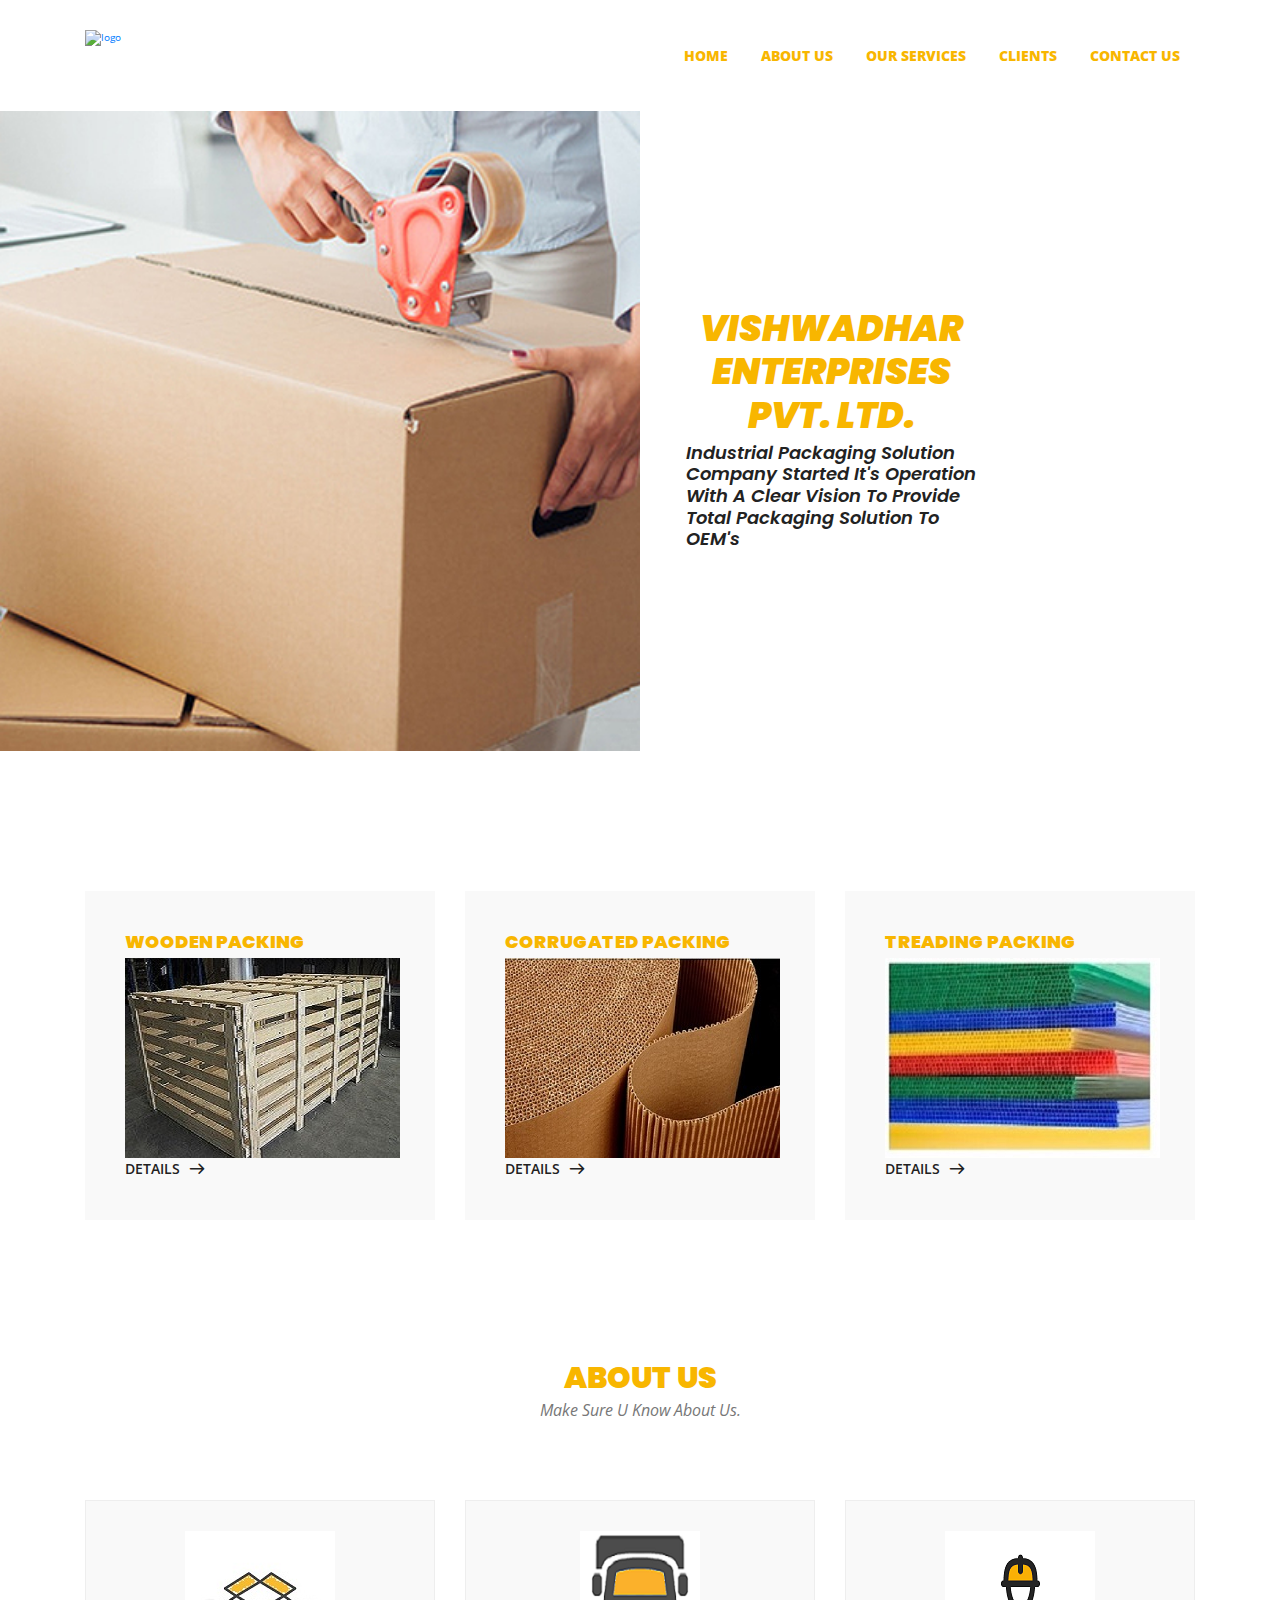
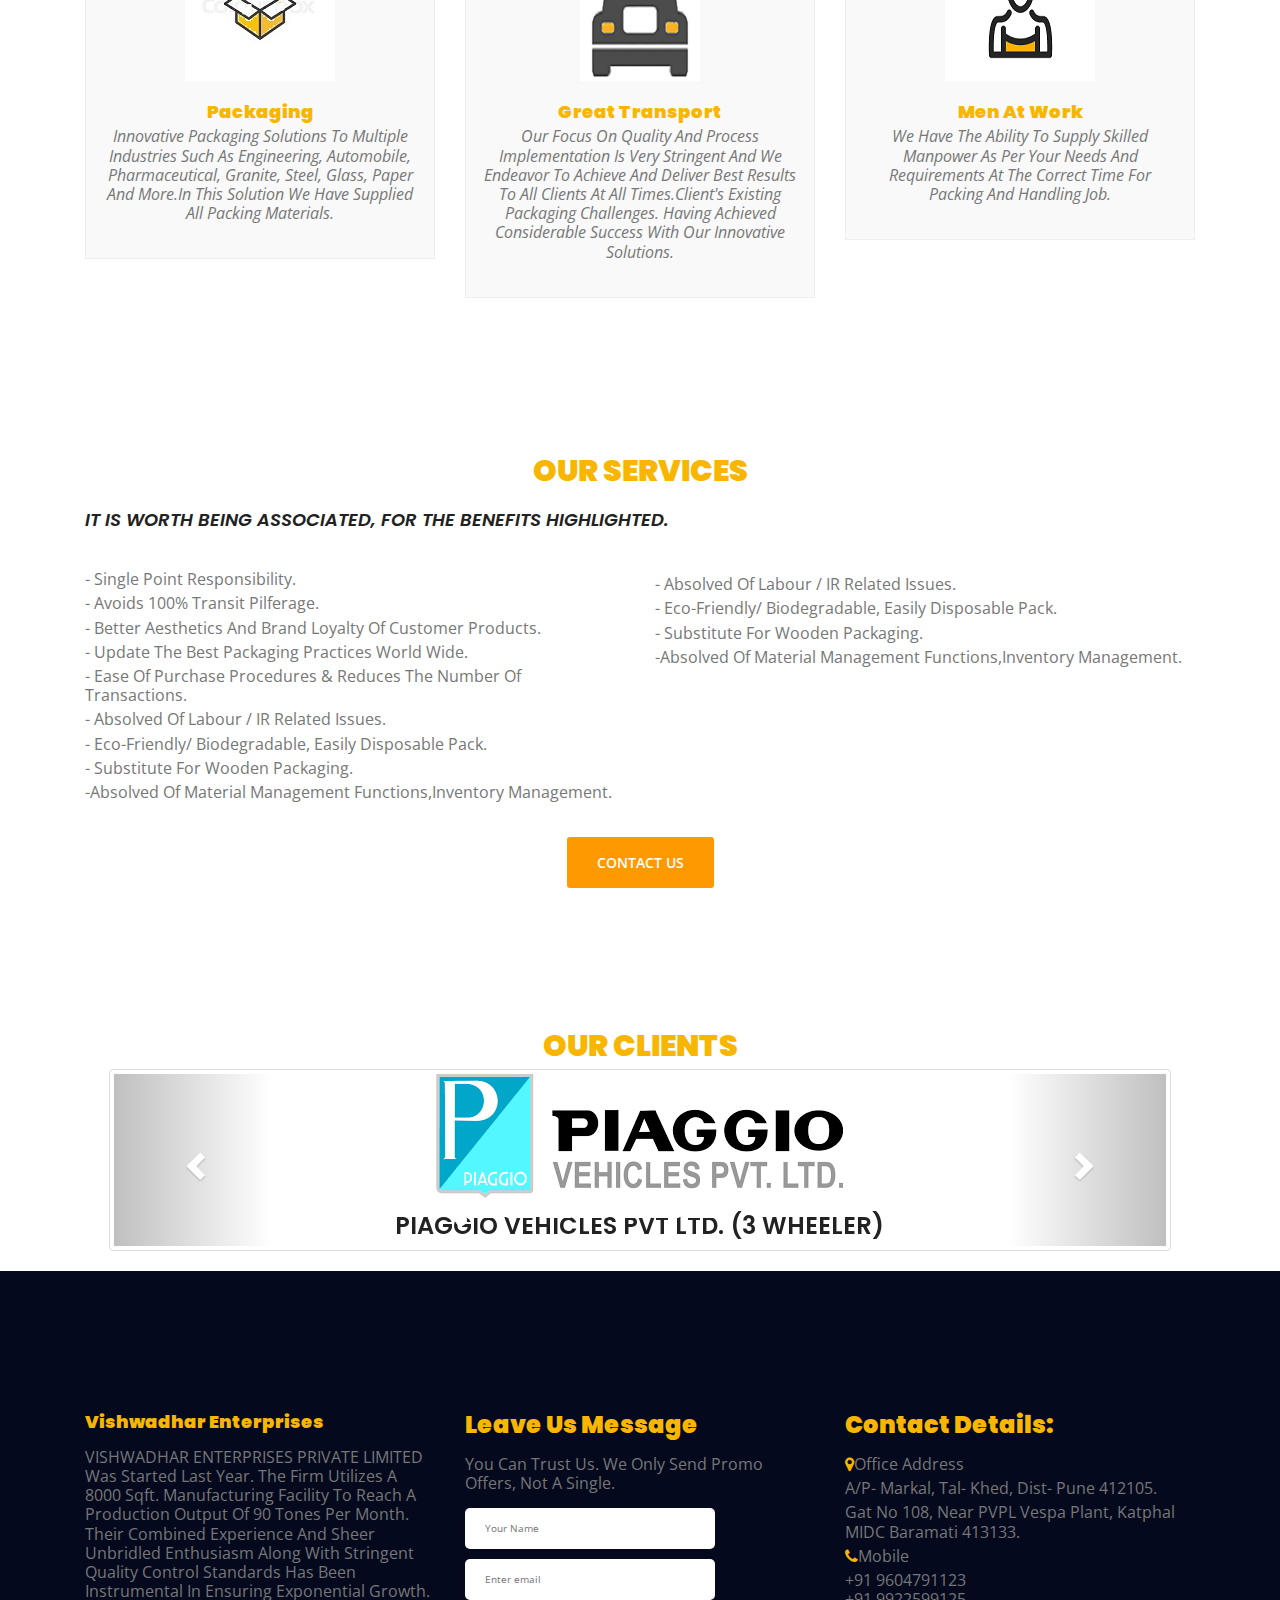
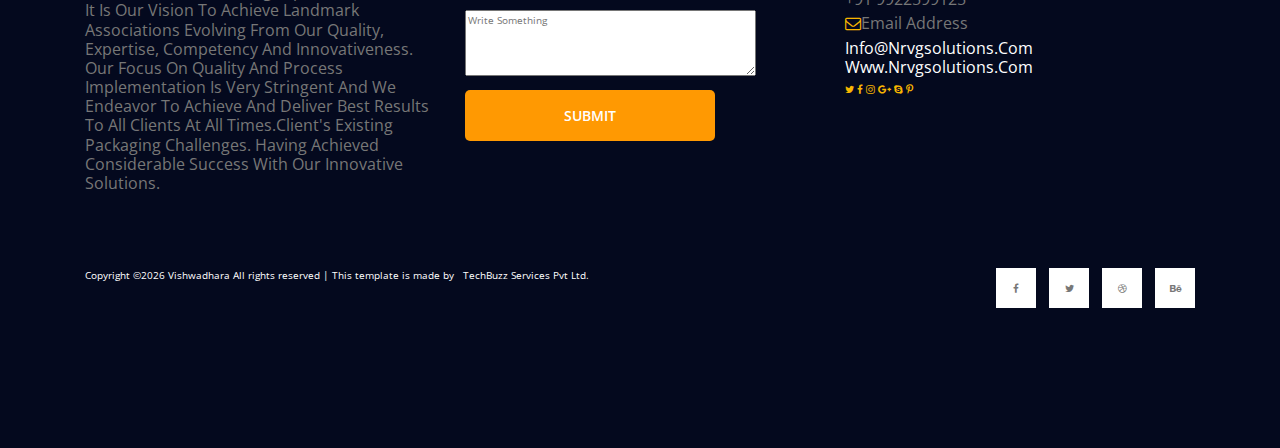
==== commit 6159c14e: "changes in image source" ====
--- a/Vishwadhara/index.html
+++ b/Vishwadhara/index.html
@@ -15,7 +15,7 @@
     <title>Vishwadhar</title>
 
     <!-- Favicon -->
-    <link rel="shortcut icon" href="C:\Users\m\Desktop\html\Vishwadhar\assets\images\logo\download.png" type="image/x-icon">
+    <link rel="shortcut icon" href="assets\images\logo\download.png" type="image/x-icon">
 
     <!-- CSS Files -->
 	
@@ -113,7 +113,7 @@
                 <div class="col-lg-4">
                     <div class="single-feature mb-4 mb-lg-0">
 					<h4> <b>WOODEN PACKING</b></h4>
-                        <img src="C:\Users\m\Desktop\html\Vishwadhar\assets\images\wooden1.jpg"alt="wooden package"">
+                        <img src="assets\images\wooden1.jpg"alt="wooden package"">
                         
                         <a href="WoodenPackaging.html" class="secondary-btn">Details<span class="flaticon-next"></span></a>
                     </div>
@@ -121,7 +121,7 @@
                 <div class="col-lg-4">
                     <div class="single-feature mb-4 mb-lg-0">
                         <h4><b>CORRUGATED PACKING</b></h4>
-						<img src="C:\Users\m\Desktop\html\Vishwadhar\assets\images\The-Future-of-Corrugated-Board-Packaging-to-2019.jpg"alt="corrugated packing">
+						<img src="assets\images\The-Future-of-Corrugated-Board-Packaging-to-2019.jpg"alt="corrugated packing">
                         
                         <a href="corrugated-packing.html" class="secondary-btn">Details<span class="flaticon-next"></span></a>
                     </div>
@@ -129,7 +129,7 @@
                 <div class="col-lg-4">
                     <div class="single-feature">
                         <h4><b>TREADING PACKING</b></h4>
-                        <img src="C:\Users\m\Desktop\html\Vishwadhar\assets\images\corrugnatedplastic_06-07-2018_1530867051_09-07-2018_1531126106.jpg"alt="treading packing">
+                        <img src="assets\images\corrugnatedplastic_06-07-2018_1530867051_09-07-2018_1531126106.jpg"alt="treading packing">
                         <a href="Treading.html" class="secondary-btn">Details<span class="flaticon-next"></span></a>
                     </div>
                 </div>
@@ -152,21 +152,21 @@
             <div class="row">
                 <div class="col-md-4">
                     <div class="single-category text-center mb-4">
-                        <img src="C:\Users\m\Desktop\html\Vishwadhar\assets\images\800px_COLOURBOX31134327.jpg" alt="category">
+                        <img src="assets\images\800px_COLOURBOX31134327.jpg" alt="category">
                         <h4><b>Packaging</b></h4>
                         <h5><i>Innovative packaging solutions to multiple industries such as Engineering, Automobile, Pharmaceutical, Granite, Steel, Glass, Paper and more.In this solution we have supplied all packing materials.</i></h5>
                     </div>
                 </div>
                 <div class="col-md-4">
                     <div class="single-category text-center mb-4">
-                        <img src="C:\Users\m\Desktop\html\Vishwadhar\assets\images\transportation-icon.png" alt="category">
+                        <img src="assets\images\transportation-icon.png" alt="category">
                         <h4><b>Great Transport</b></h4>
                         <h5><i>Our focus on quality and process implementation is very stringent and we endeavor to achieve and deliver best results to all clients at all times.Client's existing packaging challenges. Having achieved considerable success with our innovative solutions.</i></h5>
                     </div>
                 </div>
                 <div class="col-md-4">
                     <div class="single-category text-center mb-4">
-                        <img src="C:\Users\m\Desktop\html\Vishwadhar\assets\images\maw-service-icon-labour-hire-300x225.png" alt="category">
+                        <img src="assets\images\maw-service-icon-labour-hire-300x225.png" alt="category">
                         <h4><b>Men At Work</b></h4>
                         <h5><i>We have the ability to supply skilled manpower as per your needs and requirements at the correct time for packing and handling job.</i></h5>
                     </div>
@@ -250,69 +250,69 @@
     <div class="carousel-inner img">
       <div class="item active">
 	  <div class="image-center">
-        <center><img src="C:\Users\m\Desktop\html\Vishwadhar\assets\images\piaggio.png" alt="clients" align="self-center";></center>
+        <center><img src="assets\images\piaggio.png" alt="clients" align="self-center";></center>
       </div><br>
 	  <center><h3> PIAGGIO VEHICLES PVT LTD. (3 WHEELER)</h3></center>
 	  </div>
 
       <div class="item">
       	<div class="image center">
-        <center><img src="C:\Users\m\Desktop\html\Vishwadhar\assets\images\piaggio.png" alt="clients"></center>
+        <center><img src="assets\images\piaggio.png" alt="clients"></center>
         </div><br>
         <center><h3>PIAGGIO VEHICLES PVT LTD.(VESPA)</h3></center>
       </div>
     
       <div class="item">
 	  <div class="image center">
-        <center><img src="C:\Users\m\Desktop\html\Vishwadhar\assets\images\cdkpack.jpg" alt="clients"></center>
+        <center><img src="assets\images\cdkpack.jpg" alt="clients"></center>
       </div><br>
        <center> <h3>CKDPACK.COM GLOBAL PACKING AND LOGISTICS.</h3></center>
       </div>
       <div class="item">
 	  <div class="image center">
-        <center><img src="C:\Users\m\Desktop\html\Vishwadhar\assets\images\subod.jpg" alt="clients"></center>
+        <center><img src="assets\images\subod.jpg" alt="clients"></center>
       </div><br>
         <center><h3>SUBODHAN CAPACITORS PVT. LTD.</h3></center>
       </div>
       <div class="item">
 	  <div class="image center">
-        <center><img src="C:\Users\m\Desktop\html\Vishwadhar\assets\images\crystal.jpg" alt="clients"></center>
+        <center><img src="assets\images\crystal.jpg" alt="clients"></center>
       </div><br>
         <center><h3>CRYSTAL INDUSTRIAL SYNDICATE PVT. LTD.</h3></center>
       </div>
       <div class="item">
 	  <div class="image center">
-        <center><img src="C:\Users\m\Desktop\html\Vishwadhar\assets\images\cotton.png" alt="clients"></center>
+        <center><img src="assets\images\cotton.png" alt="clients"></center>
       </div><br>
        <center> <h3>COTTONKING PVT. LTD.</h3></center>
       </div>
       <div class="item">
 	  <div class="image center">
-        <center><img src="C:\Users\m\Desktop\html\Vishwadhar\assets\images\gayatri.jpg" alt="clients"></center>
+        <center><img src="assets\images\gayatri.jpg" alt="clients"></center>
       </div><br>
        <center> <h3>GAYATHRI ENTERPRISES </h3></center>
       </div>
       <div class="item">
 	  <div class="image center">
-       <center> <img src="C:\Users\m\Desktop\html\Vishwadhar\assets\images\nira.jpg" alt="clients"></center>
+       <center> <img src="assets\images\nira.jpg" alt="clients"></center>
       </div><br>
        <center> <h3>NIRA VALLEY GRAPE WINE PVT LTD.</h3></center>
       </div>
 	  <div class="item">
 	  <div class="image center">
-        <center><img src="C:\Users\m\Desktop\html\Vishwadhar\assets\images\pennar.png" alt="clients"></center>
+        <center><img src="assets\images\pennar.png" alt="clients"></center>
       </div><br>
         <center><h3>PENNAR ENGINEERED BUILDING SYSTEMS</h3></center>
       </div>
 	  <div class="item">
 	  <div class="image center">
-        <center><img src="C:\Users\m\Desktop\html\Vishwadhar\assets\images\kalyani-technoforge-.jpg" alt="clients"></center>
+        <center><img src="assets\images\kalyani-technoforge-.jpg" alt="clients"></center>
       </div class="coursel"><br>
         <center><h3>KALYANI TECHNOFORGE</h3><center>
       </div>
 	  <div class="item">
 	  <div class="image center">
-        <center><img src="C:\Users\m\Desktop\html\Vishwadhar\assets\images\praj.jpg" alt="clients"></center>
+        <center><img src="assets\images\praj.jpg" alt="clients"></center>
       </div><br>
         <center><h3>PRAJ INDUSTRIES</h3></center>
       </div>
